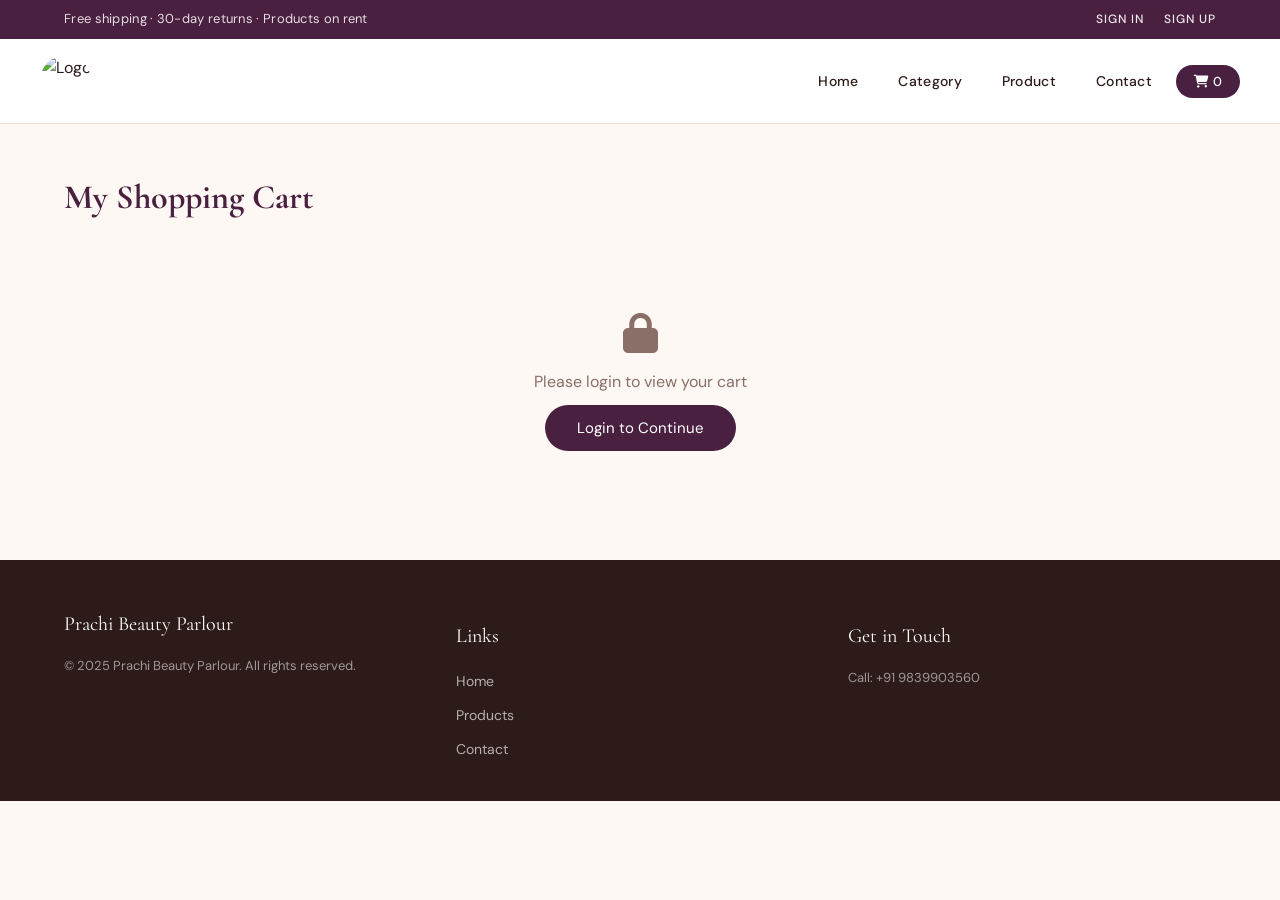
==== frontend/addTocard.html @ 35d4d668 "Added full stack project" ====
<!doctype html>
<html lang="en">
<head>
  <meta charset="UTF-8" />
  <meta name="viewport" content="width=device-width, initial-scale=1.0" />
  <link rel="stylesheet" href="https://cdnjs.cloudflare.com/ajax/libs/font-awesome/6.7.2/css/all.min.css" />
  <link rel="stylesheet" href="assets/css/style.css" />
  <title>My Cart — Prachi Beauty Shop</title>
  <style>
    .cart-layout { display: grid; grid-template-columns: 1fr 340px; gap: 32px; align-items: start; }
    .cart-items-grid { display: grid; grid-template-columns: repeat(auto-fill, minmax(220px, 1fr)); gap: 20px; }
    .checkout-form { display: flex; flex-direction: column; gap: 14px; margin-top: 20px; }
    .checkout-form input, .checkout-form select {
      width: 100%; padding: 11px 14px;
      border: 1px solid var(--border); border-radius: var(--radius-sm);
      font-size: 14px; outline: none;
      transition: border-color 0.2s;
    }
    .checkout-form input:focus { border-color: var(--rose-gold); }
    .checkout-form label { font-size: 12px; color: var(--text-muted); font-weight: 500; margin-bottom: 2px; display: block; }
    .form-row { display: grid; grid-template-columns: 1fr 1fr; gap: 10px; }
    @media(max-width:768px) { .cart-layout { grid-template-columns: 1fr; } }
  </style>
</head>
<body>

<header class="header-part">
  <section class="top_text">
    <div class="head_container container">
      <div class="head_text"><p>Free shipping · 30-day returns · Products on rent</p></div>
      <div class="sign_in_up">
        <a href="login.html">SIGN IN</a>
        <a href="signup.html">SIGN UP</a>
      </div>
    </div>
  </section>
  <div class="container_logo">
    <div class="navbar-brand">
      <a href="index.html">
        <img src="https://encrypted-tbn0.gstatic.com/images?q=tbn:ANd9GcTe1R3Qo7BKO021XDz0IxJQV6WC5vmh_4PW2g&s" alt="Logo" class="logo">
      </a>
    </div>
    <div class="navbar">
      <ul>
        <li class="nav-item"><a href="index.html"    class="nav-link">Home</a></li>
        <li class="nav-item"><a href="Category.html" class="nav-link">Category</a></li>
        <li class="nav-item"><a href="product.html"  class="nav-link">Product</a></li>
        <li class="nav-item"><a href="contact.html"  class="nav-link">Contact</a></li>
        <li class="nav-item">
          <a href="addTocard.html" class="nav-link add-to-card-button" id="cartvalue">
            <i class="fa-solid fa-cart-shopping"></i> 0
          </a>
        </li>
      </ul>
    </div>
  </div>
</header>

<section class="addToCartElement">
  <div class="container">
    <h2 style="font-family:var(--font-head);font-size:34px;color:var(--deep-plum);margin-bottom:28px">
      My Shopping Cart
    </h2>

    <!-- Login prompt (shown if not logged in) -->
    <div id="loginPrompt" style="display:none;text-align:center;padding:60px 0">
      <i class="fa-solid fa-lock" style="font-size:40px;color:var(--text-muted);display:block;margin-bottom:16px"></i>
      <p style="color:var(--text-muted);margin-bottom:20px">Please login to view your cart</p>
      <a href="login.html?redirect=addTocard.html"
         style="background:var(--deep-plum);color:#fff;padding:13px 32px;border-radius:30px;font-size:15px">
        Login to Continue
      </a>
    </div>

    <!-- Cart content (shown when logged in) -->
    <div id="cartContent" style="display:none">
      <div class="cart-layout">

        <!-- LEFT: Cart items -->
        <div>
          <div id="productCartContainer" class="cart-items-grid"></div>
        </div>

        <!-- RIGHT: Summary + Checkout -->
        <div>
          <div class="productCartTotalElement">
            <p>Order Summary</p>
            <div class="productorderTotal">
              <div>
                <span>Sub Total</span>
                <span class="productSubTotal">₹0</span>
              </div>
              <div>
                <span>Shipping</span>
                <span>FREE</span>
              </div>
              <div>
                <span>Tax</span>
                <span class="productTax">₹50</span>
              </div>
              <hr>
              <div style="font-weight:600;font-size:16px;color:var(--deep-plum)">
                <span>Total</span>
                <span class="productFinalTotal">₹50</span>
              </div>
            </div>

            <!-- Checkout form -->
            <div class="checkout-form" id="checkoutForm" style="display:none">
              <p style="font-family:var(--font-head);font-size:18px;color:var(--deep-plum);margin-top:8px">
                Delivery Details
              </p>
              <div>
                <label>Full Name *</label>
                <input type="text" id="shipName" placeholder="Your full name" />
              </div>
              <div>
                <label>Phone Number *</label>
                <input type="text" id="shipPhone" placeholder="+91 XXXXXXXXXX" />
              </div>
              <div>
                <label>Street Address *</label>
                <input type="text" id="shipStreet" placeholder="House no, Street, Area" />
              </div>
              <div class="form-row">
                <div>
                  <label>City *</label>
                  <input type="text" id="shipCity" placeholder="City" />
                </div>
                <div>
                  <label>Pincode *</label>
                  <input type="text" id="shipPincode" placeholder="000000" />
                </div>
              </div>
              <div>
                <label>State *</label>
                <input type="text" id="shipState" placeholder="State" />
              </div>
              <div>
                <label>Payment Method</label>
                <select id="paymentMethod">
                  <option value="COD">Cash on Delivery</option>
                  <option value="UPI">UPI</option>
                  <option value="Card">Card</option>
                </select>
              </div>
              <button class="checkout-btn" onclick="placeOrder()">
                <i class="fa-solid fa-bag-shopping"></i> Place Order
              </button>
              <div id="orderMsg" style="text-align:center;font-size:14px;min-height:20px"></div>
            </div>

            <button class="checkout-btn" id="proceedBtn" onclick="showCheckout()" style="margin-top:16px">
              Proceed to Checkout
            </button>
          </div>
        </div>
      </div>
    </div>
  </div>
</section>

<!-- Cart Item Template -->
<template id="productCartTemplate">
  <div class="cards">
    <article class="information">
      <div class="imageContainer">
        <img class="productImage" src="" alt="">
      </div>
      <h2 class="productName" style="font-size:16px;padding:12px 16px 4px"></h2>
      <p class="productPrice" style="padding:0 16px;font-size:18px;font-weight:600;color:var(--deep-plum)"></p>
      <div class="stockElement" style="padding:8px 16px;gap:12px">
        <button class="cartDecrement">−</button>
        <p class="productQuantity" style="font-weight:600"></p>
        <button class="cartIncrement">+</button>
      </div>
      <button class="remove-to-cart-button">
        <i class="fa-solid fa-trash-can"></i> Remove
      </button>
    </article>
  </div>
</template>

<footer>
  <div class="container grid grid-three--cols">
    <div class="footer-1--div">
      <a href="index.html" class="footer-subheading">Prachi Beauty Parlour</a>
      <p>© 2025 Prachi Beauty Parlour. All rights reserved.</p>
    </div>
    <div class="footer-2--div">
      <p class="footer-subheading">Links</p>
      <ul>
        <li><a href="index.html">Home</a></li>
        <li><a href="product.html">Products</a></li>
        <li><a href="contact.html">Contact</a></li>
      </ul>
    </div>
    <div class="footer-3--div">
      <p class="footer-subheading">Get in Touch</p>
      <ul>
        <li><p>Call: +91 9839903560</p></li>
      </ul>
    </div>
  </div>
</footer>

<script src="assets/js/api.js"></script>
<script>
let cartData = null;

async function loadCart() {
  if (!isLoggedIn()) {
    document.getElementById('loginPrompt').style.display = 'block';
    return;
  }
  document.getElementById('cartContent').style.display = 'block';

  const res = await api.get('/cart');
  if (!res.ok) return;

  cartData = res.data;
  renderCart(res.data);
}

function renderCart({ items, subTotal, tax, total }) {
  const container = document.getElementById('productCartContainer');
  const template  = document.getElementById('productCartTemplate');
  container.innerHTML = '';

  if (!items || items.length === 0) {
    container.innerHTML = `
      <div class="empty-cart" style="grid-column:1/-1">
        <i class="fa-solid fa-cart-shopping"></i>
        <p>Your cart is empty</p>
        <a href="product.html"
           style="background:var(--deep-plum);color:#fff;padding:12px 28px;border-radius:30px;font-size:14px">
          Shop Now
        </a>
      </div>`;
    document.getElementById('proceedBtn').style.display = 'none';
    return;
  }

  items.forEach(item => {
    const p       = item.product;
    if (!p) return;
    const clone   = template.content.cloneNode(true);

    clone.querySelector('.productImage').src          = p.imageUrl || '';
    clone.querySelector('.productImage').alt          = p.name || '';
    clone.querySelector('.productName').textContent   = p.name || '';
    clone.querySelector('.productPrice').textContent  = '₹' + item.priceAtTime.toLocaleString('en-IN');
    clone.querySelector('.productQuantity').textContent = item.quantity;

    // Increase qty
    clone.querySelector('.cartIncrement').addEventListener('click', async () => {
      await api.put('/cart/update', { productId: p._id, quantity: item.quantity + 1 });
      loadCart();
    });

    // Decrease qty
    clone.querySelector('.cartDecrement').addEventListener('click', async () => {
      if (item.quantity <= 1) return;
      await api.put('/cart/update', { productId: p._id, quantity: item.quantity - 1 });
      loadCart();
    });

    // Remove item
    clone.querySelector('.remove-to-cart-button').addEventListener('click', async () => {
      await api.delete('/cart/' + p._id);
      showToast('Item removed from cart');
      loadCart();
      updateCartCount();
    });

    container.appendChild(clone);
  });

  // Update totals
  document.querySelector('.productSubTotal').textContent  = '₹' + subTotal.toLocaleString('en-IN');
  document.querySelector('.productTax').textContent       = '₹' + tax;
  document.querySelector('.productFinalTotal').textContent= '₹' + total.toLocaleString('en-IN');
}

function showCheckout() {
  document.getElementById('checkoutForm').style.display = 'flex';
  document.getElementById('proceedBtn').style.display   = 'none';
  document.getElementById('checkoutForm').scrollIntoView({ behavior: 'smooth' });

  // Pre-fill name from profile
  const user = getUser();
  if (user) document.getElementById('shipName').value = user.name || '';
}

async function placeOrder() {
  const name    = document.getElementById('shipName').value.trim();
  const phone   = document.getElementById('shipPhone').value.trim();
  const street  = document.getElementById('shipStreet').value.trim();
  const city    = document.getElementById('shipCity').value.trim();
  const pincode = document.getElementById('shipPincode').value.trim();
  const state   = document.getElementById('shipState').value.trim();
  const payment = document.getElementById('paymentMethod').value;
  const msg     = document.getElementById('orderMsg');

  if (!name || !phone || !street || !city || !pincode || !state) {
    msg.style.color   = '#C62828';
    msg.textContent   = 'Please fill all delivery details';
    return;
  }

  const btn = document.querySelector('.checkout-btn[onclick="placeOrder()"]');
  btn.disabled    = true;
  btn.textContent = 'Placing order...';

  const res = await api.post('/orders', {
    shippingAddress: { name, phone, street, city, pincode, state },
    paymentMethod:   payment
  });

  if (res.ok) {
    msg.style.color = '#2E7D32';
    msg.textContent = res.data.message;
    updateCartCount();
    setTimeout(() => window.location.href = 'orders.html', 2000);
  } else {
    msg.style.color   = '#C62828';
    msg.textContent   = res.data.message || 'Order failed';
    btn.disabled      = false;
    btn.textContent   = 'Place Order';
  }
}

function showToast(message) {
  const t = document.createElement('div');
  t.className   = 'toast';
  t.textContent = message;
  document.body.appendChild(t);
  setTimeout(() => t.remove(), 2900);
}

document.addEventListener('DOMContentLoaded', loadCart);
</script>
</body>
</html>
---- frontend/assets/css/style.css ----
/* assets/css/style.css */
/* =============================================
   PRACHI BEAUTY SHOP - GLOBAL STYLES
   Theme: Warm luxury — rose gold + ivory + deep plum
   ============================================= */

@import url('https://fonts.googleapis.com/css2?family=Cormorant+Garamond:wght@400;500;600&family=DM+Sans:wght@300;400;500&display=swap');

/* ---- CSS Variables ---- */
:root {
  --rose-gold:   #C9956A;
  --deep-plum:   #4A2040;
  --ivory:       #FDF8F3;
  --soft-pink:   #F5E6E0;
  --text-dark:   #2C1B18;
  --text-muted:  #8A6E68;
  --white:       #FFFFFF;
  --border:      rgba(201,149,106,0.25);
  --shadow:      0 4px 24px rgba(74,32,64,0.08);
  --font-head:   'Cormorant Garamond', Georgia, serif;
  --font-body:   'DM Sans', sans-serif;
  --radius:      12px;
  --radius-sm:   8px;
  --transition:  0.25s ease;
}

*, *::before, *::after { box-sizing: border-box; margin: 0; padding: 0; }

html { scroll-behavior: smooth; }

body {
  font-family: var(--font-body);
  background: var(--ivory);
  color: var(--text-dark);
  font-size: 16px;
  line-height: 1.6;
}

a { text-decoration: none; color: inherit; }
img { max-width: 100%; display: block; }
button { cursor: pointer; font-family: var(--font-body); }
input, textarea, select { font-family: var(--font-body); }

/* ---- UTILITY ---- */
.container { max-width: 1200px; margin: 0 auto; padding: 0 24px; }
.grid { display: grid; }
.grid-two--cols  { grid-template-columns: repeat(2, 1fr); gap: 24px; }
.grid-three--cols{ grid-template-columns: repeat(3, 1fr); gap: 24px; }
.grid-four--cols { grid-template-columns: repeat(4, 1fr); gap: 20px; }

/* ---- TOP BAR ---- */
.top_text {
  background: var(--deep-plum);
  padding: 9px 0;
}
.head_container {
  display: flex;
  align-items: center;
  justify-content: space-between;
}
.head_text p { color: rgba(255,255,255,0.85); font-size: 13px; letter-spacing: 0.3px; }
.sign_in_up { display: flex; gap: 20px; align-items: center; }
.sign_in_up a {
  color: rgba(255,255,255,0.9);
  font-size: 12px;
  letter-spacing: 1px;
  font-weight: 500;
  transition: color var(--transition);
}
.sign_in_up a:hover { color: var(--rose-gold); }
.sign_in_up span { color: rgba(255,255,255,0.9); font-size: 13px; }

/* ---- HEADER ---- */
.header-part { background: var(--white); box-shadow: 0 1px 0 var(--border); position: sticky; top: 0; z-index: 100; }
.container_logo {
  display: flex;
  align-items: center;
  justify-content: space-between;
  padding: 16px 40px;
}
.logo { height: 52px; width: auto; border-radius: 50%; }

.navbar ul { display: flex; list-style: none; gap: 8px; align-items: center; }
.nav-link {
  padding: 8px 16px;
  border-radius: var(--radius-sm);
  font-size: 14px;
  font-weight: 500;
  color: var(--text-dark);
  transition: all var(--transition);
  letter-spacing: 0.3px;
}
.nav-link:hover { background: var(--soft-pink); color: var(--deep-plum); }
.add-to-card-button {
  background: var(--deep-plum) !important;
  color: var(--white) !important;
  padding: 8px 18px !important;
  border-radius: 20px !important;
  font-size: 13px !important;
}
.add-to-card-button:hover { background: var(--rose-gold) !important; }

/* ---- HERO ---- */
.main-section { overflow: hidden; }
.image-rotator { position: relative; width: 100%; height: 540px; overflow: hidden; }
.image-rotator img {
  position: absolute; inset: 0; width: 100%; height: 100%;
  object-fit: cover; opacity: 0; transition: opacity 1s ease;
}
.image-rotator img.active { opacity: 1; }
.image-text {
  position: absolute; bottom: 60px; left: 80px; z-index: 2;
  background: rgba(74,32,64,0.75); backdrop-filter: blur(4px);
  padding: 24px 36px; border-radius: var(--radius);
  border-left: 4px solid var(--rose-gold);
}
.image-text h1 { font-family: var(--font-head); font-size: 40px; color: var(--white); font-weight: 600; }
.image-text p  { color: rgba(255,255,255,0.8); font-size: 16px; margin-top: 4px; }

/* ---- SECTION HEADINGS ---- */
.section-extra-product, .section-product {
  padding: 60px 0;
}
.section-extra-product h2, .section-product h1 {
  font-family: var(--font-head);
  font-size: 38px;
  font-weight: 600;
  text-align: center;
  color: var(--deep-plum);
  margin-bottom: 8px;
}
.section-common-heading {
  text-align: center;
  color: var(--text-muted);
  font-size: 15px;
  margin-bottom: 36px;
  letter-spacing: 0.3px;
}

/* ---- CATEGORY CARDS ---- */
.lehengas-products { padding: 0 24px; max-width: 1200px; margin: 0 auto; }
.Lehengas-set {
  border-radius: var(--radius);
  overflow: hidden;
  position: relative;
  cursor: pointer;
  box-shadow: var(--shadow);
  transition: transform var(--transition);
}
.Lehengas-set:hover { transform: translateY(-4px); }
.Lehengas-set img { width: 100%; height: 260px; object-fit: cover; transition: transform 0.4s ease; }
.Lehengas-set:hover img { transform: scale(1.04); }
.extra-text {
  position: absolute; bottom: 0; left: 0; right: 0;
  background: linear-gradient(transparent, rgba(74,32,64,0.85));
  padding: 32px 20px 18px;
}
.extra-text h2 { font-family: var(--font-head); font-size: 22px; color: var(--white); font-weight: 600; }

/* ---- PRODUCT CARDS ---- */
#product_container {
  display: grid;
  grid-template-columns: repeat(auto-fill, minmax(260px, 1fr));
  gap: 24px;
  padding: 0 24px;
  max-width: 1200px;
  margin: 0 auto;
}
.cards { animation: fadeUp 0.4s ease both; }
@keyframes fadeUp {
  from { opacity: 0; transform: translateY(16px); }
  to   { opacity: 1; transform: translateY(0); }
}
.information {
  background: var(--white);
  border-radius: var(--radius);
  border: 1px solid var(--border);
  overflow: hidden;
  box-shadow: var(--shadow);
  transition: transform var(--transition), box-shadow var(--transition);
  display: flex; flex-direction: column;
}
.information:hover { transform: translateY(-4px); box-shadow: 0 12px 40px rgba(74,32,64,0.12); }
.category {
  display: inline-block;
  font-size: 11px; font-weight: 500;
  letter-spacing: 0.8px; text-transform: uppercase;
  background: var(--soft-pink); color: var(--deep-plum);
  padding: 5px 14px; margin: 16px 16px 0;
  border-radius: 20px; width: fit-content;
}
.imageContainer { overflow: hidden; height: 220px; }
.productImage { width: 100%; height: 100%; object-fit: cover; transition: transform 0.4s ease; }
.information:hover .productImage { transform: scale(1.05); }
.information h2 { font-family: var(--font-head); font-size: 19px; font-weight: 600; padding: 14px 16px 4px; color: var(--text-dark); }
.productDescription { font-size: 13px; color: var(--text-muted); padding: 0 16px 10px; line-height: 1.5; }
.productPriceElement { display: flex; align-items: center; gap: 10px; padding: 0 16px 10px; }
.productPrice { font-size: 20px; font-weight: 600; color: var(--deep-plum); }
.productActualPrice { font-size: 14px; color: var(--text-muted); text-decoration: line-through; }
.pro_stocks { display: flex; align-items: center; gap: 6px; padding: 0 16px 8px; font-size: 13px; color: var(--text-muted); }
.productRating { padding: 0 16px 6px; }
.productRating i { color: #E9A840; font-size: 13px; }
.productQuantityElement { padding: 0 16px 12px; }
.productProperty { font-size: 13px; color: var(--text-muted); margin-bottom: 6px; }
.stockElement { display: flex; align-items: center; gap: 10px; }
.cartIncrement, .cartDecrement {
  width: 30px; height: 30px; border-radius: 50%;
  border: 1px solid var(--border);
  background: var(--soft-pink); color: var(--deep-plum);
  font-size: 16px; font-weight: 600;
  display: flex; align-items: center; justify-content: center;
  transition: all var(--transition);
}
.cartIncrement:hover, .cartDecrement:hover { background: var(--deep-plum); color: var(--white); }
.productQuantity { font-weight: 600; font-size: 15px; min-width: 20px; text-align: center; }
.btn-add-cart {
  margin: auto 16px 16px;
  padding: 12px 0;
  background: var(--deep-plum);
  color: var(--white);
  border: none;
  border-radius: var(--radius-sm);
  font-size: 14px;
  font-weight: 500;
  letter-spacing: 0.3px;
  transition: background var(--transition);
  display: flex; align-items: center; justify-content: center; gap: 8px;
}
.btn-add-cart:hover { background: var(--rose-gold); }
.btn-add-cart:disabled { opacity: 0.5; cursor: not-allowed; }

/* ---- POLICY SECTION ---- */
.section-policy { background: var(--soft-pink); padding: 40px 0; }
.div-policy { display: flex; align-items: center; gap: 16px; }
.icon { font-size: 28px; color: var(--rose-gold); }
.div-policy-text p:first-child { font-weight: 500; font-size: 14px; color: var(--deep-plum); }
.div-policy-text p:last-child  { font-size: 13px; color: var(--text-muted); }

/* ---- CONTACT SECTION ---- */
.section-contact--homepage { padding: 60px 0; background: var(--deep-plum); }
.contact-title { font-family: var(--font-head); font-size: 36px; color: var(--white); margin-bottom: 12px; }
.section-contact--homepage p { color: rgba(255,255,255,0.75); font-size: 15px; margin-bottom: 28px; }
.section-contact--homepage .btn a {
  background: var(--rose-gold); color: var(--white);
  padding: 13px 32px; border-radius: 30px;
  font-size: 14px; font-weight: 500;
  transition: opacity var(--transition);
}
.section-contact--homepage .btn a:hover { opacity: 0.85; }
.contact-image img { border-radius: var(--radius); height: 300px; object-fit: cover; width: 100%; }

/* ---- CONTACT PAGE ---- */
.section-contact { padding: 60px 0; }
.section-contact h2 { font-family: var(--font-head); font-size: 38px; color: var(--deep-plum); text-align: center; margin-bottom: 8px; }
.section-contact .section-common-subheading { text-align: center; color: var(--text-muted); margin-bottom: 40px; }
.contact-content form { display: flex; flex-direction: column; gap: 18px; }
.contact-content label { font-size: 13px; font-weight: 500; color: var(--text-muted); margin-bottom: 4px; display: block; }
.contact-content input,
.contact-content textarea {
  width: 100%; padding: 11px 16px;
  border: 1px solid var(--border); border-radius: var(--radius-sm);
  font-size: 14px; background: var(--white);
  transition: border-color var(--transition);
  outline: none;
}
.contact-content input:focus,
.contact-content textarea:focus { border-color: var(--rose-gold); }
.btn-submit {
  background: var(--deep-plum); color: var(--white);
  padding: 13px 32px; border: none; border-radius: 30px;
  font-size: 14px; font-weight: 500; width: fit-content;
  transition: background var(--transition);
}
.btn-submit:hover { background: var(--rose-gold); }
.map_size iframe { border-radius: var(--radius); width: 100%; }

/* ---- AUTH PAGES (login / signup) ---- */
.auth-page {
  min-height: 80vh; display: flex; align-items: center;
  background: var(--soft-pink); padding: 40px 0;
}
.auth-card {
  background: var(--white); border-radius: var(--radius);
  padding: 48px 40px; max-width: 460px; width: 100%; margin: 0 auto;
  box-shadow: var(--shadow);
}
.auth-card h1 { font-family: var(--font-head); font-size: 34px; color: var(--deep-plum); margin-bottom: 6px; }
.auth-card p.subtitle { color: var(--text-muted); font-size: 14px; margin-bottom: 32px; }
.auth-field { display: flex; flex-direction: column; gap: 6px; margin-bottom: 18px; }
.auth-field label { font-size: 13px; font-weight: 500; color: var(--text-muted); }
.auth-field input {
  padding: 12px 16px; border: 1px solid var(--border);
  border-radius: var(--radius-sm); font-size: 14px;
  background: var(--ivory); outline: none;
  transition: border-color var(--transition);
}
.auth-field input:focus { border-color: var(--rose-gold); background: var(--white); }
.auth-btn {
  width: 100%; padding: 14px;
  background: var(--deep-plum); color: var(--white);
  border: none; border-radius: var(--radius-sm);
  font-size: 15px; font-weight: 500;
  transition: background var(--transition);
  margin-top: 8px;
}
.auth-btn:hover { background: var(--rose-gold); }
.auth-btn:disabled { opacity: 0.6; cursor: not-allowed; }
.auth-msg { margin-top: 14px; font-size: 14px; text-align: center; min-height: 20px; }
.auth-msg.success { color: #2E7D32; }
.auth-msg.error   { color: #C62828; }
.auth-link { text-align: center; margin-top: 20px; font-size: 14px; color: var(--text-muted); }
.auth-link a { color: var(--rose-gold); font-weight: 500; }

/* ---- CART PAGE ---- */
.addToCartElement { padding: 48px 0 60px; }
#productCartContainer {
  display: grid;
  grid-template-columns: repeat(auto-fill, minmax(240px, 1fr));
  gap: 20px;
}
.productCartTotalElement {
  background: var(--white); border: 1px solid var(--border);
  border-radius: var(--radius); padding: 28px; margin-top: 32px;
  max-width: 400px;
}
.productCartTotalElement > p {
  font-family: var(--font-head); font-size: 20px; font-weight: 600;
  color: var(--deep-plum); margin-bottom: 20px;
}
.productorderTotal div { display: flex; justify-content: space-between; margin-bottom: 12px; font-size: 14px; }
.productorderTotal hr { border: none; border-top: 1px solid var(--border); margin: 12px 0; }
.remove-to-cart-button {
  background: transparent !important; color: #C62828 !important;
  border: 1px solid #C62828 !important; border-radius: var(--radius-sm) !important;
  padding: 8px 16px !important; font-size: 13px !important;
  transition: all var(--transition) !important; margin: 12px 16px 16px !important;
}
.remove-to-cart-button:hover { background: #C62828 !important; color: var(--white) !important; }
.checkout-btn {
  width: 100%; padding: 14px;
  background: var(--rose-gold); color: var(--white);
  border: none; border-radius: var(--radius-sm);
  font-size: 15px; font-weight: 500; margin-top: 20px;
  transition: background var(--transition);
}
.checkout-btn:hover { background: var(--deep-plum); }
.empty-cart { text-align: center; padding: 60px 20px; }
.empty-cart i { font-size: 48px; color: var(--text-muted); margin-bottom: 16px; }
.empty-cart p { color: var(--text-muted); margin-bottom: 20px; }

/* ---- ORDERS PAGE ---- */
.orders-page { padding: 48px 0; }
.order-card {
  background: var(--white); border: 1px solid var(--border);
  border-radius: var(--radius); padding: 24px; margin-bottom: 16px;
}
.order-header { display: flex; justify-content: space-between; align-items: center; margin-bottom: 16px; }
.order-id { font-size: 13px; color: var(--text-muted); }
.order-status {
  padding: 4px 14px; border-radius: 20px; font-size: 12px; font-weight: 500;
}
.status-placed    { background: #E3F2FD; color: #1565C0; }
.status-confirmed { background: #E8F5E9; color: #2E7D32; }
.status-shipped   { background: #FFF3E0; color: #E65100; }
.status-delivered { background: #E8F5E9; color: #2E7D32; }
.status-cancelled { background: #FFEBEE; color: #C62828; }

/* ---- FOOTER ---- */
footer {
  background: var(--text-dark);
  padding: 48px 0 32px;
}
.footer-subheading { font-family: var(--font-head); font-size: 20px; color: var(--white); display: block; margin-bottom: 16px; }
footer p { color: rgba(255,255,255,0.55); font-size: 13px; margin-top: 12px; }
footer ul { list-style: none; }
footer ul li { margin-bottom: 8px; }
footer ul li a { color: rgba(255,255,255,0.65); font-size: 14px; transition: color var(--transition); }
footer ul li a:hover { color: var(--rose-gold); }
.social-footer--icons { display: flex; gap: 16px; margin-top: 20px; }
.social-footer--icons a { color: rgba(255,255,255,0.55); font-size: 18px; transition: color var(--transition); }
.social-footer--icons a:hover { color: var(--rose-gold); }

/* ---- TOAST NOTIFICATIONS ---- */
.toast {
  position: fixed; bottom: 24px; right: 24px; z-index: 9999;
  background: var(--deep-plum); color: var(--white);
  padding: 14px 24px; border-radius: var(--radius);
  font-size: 14px; box-shadow: 0 8px 32px rgba(0,0,0,0.2);
  animation: slideIn 0.3s ease, fadeOut 0.3s ease 2.5s forwards;
}
.toast.success { background: #2E7D32; }
.toast.error   { background: #C62828; }
@keyframes slideIn { from { transform: translateX(120%); } to { transform: translateX(0); } }
@keyframes fadeOut { to { opacity: 0; transform: translateX(120%); } }

/* ---- RESPONSIVE ---- */
@media (max-width: 768px) {
  .grid-two--cols, .grid-three--cols, .grid-four--cols { grid-template-columns: 1fr; }
  .container_logo { padding: 14px 20px; }
  .image-rotator { height: 280px; }
  .image-text { left: 20px; bottom: 24px; padding: 16px 20px; }
  .image-text h1 { font-size: 26px; }
  .navbar ul { gap: 4px; }
  .nav-link { padding: 6px 10px; font-size: 13px; }
  .auth-card { padding: 32px 24px; margin: 0 20px; }
}
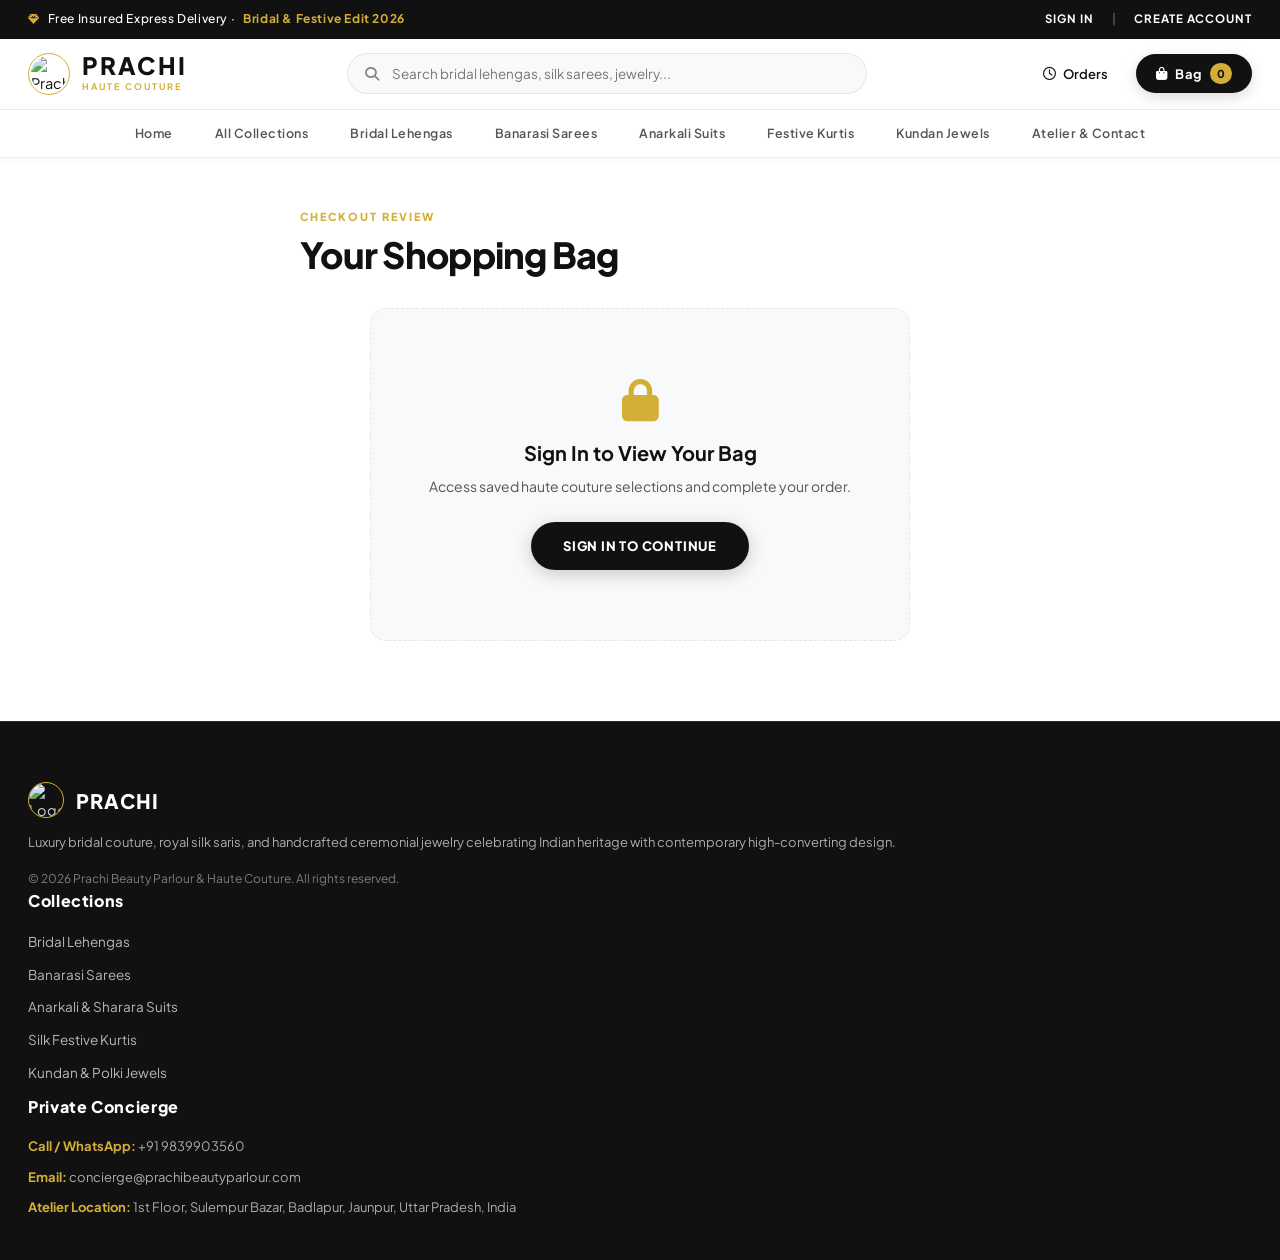
==== commit c22c33b0: "New repository project" ====
--- a/frontend/addTocard.html
+++ b/frontend/addTocard.html
@@ -5,70 +5,89 @@
   <meta name="viewport" content="width=device-width, initial-scale=1.0" />
   <link rel="stylesheet" href="https://cdnjs.cloudflare.com/ajax/libs/font-awesome/6.7.2/css/all.min.css" />
   <link rel="stylesheet" href="assets/css/style.css" />
-  <title>My Cart — Prachi Beauty Shop</title>
-  <style>
-    .cart-layout { display: grid; grid-template-columns: 1fr 340px; gap: 32px; align-items: start; }
-    .cart-items-grid { display: grid; grid-template-columns: repeat(auto-fill, minmax(220px, 1fr)); gap: 20px; }
-    .checkout-form { display: flex; flex-direction: column; gap: 14px; margin-top: 20px; }
-    .checkout-form input, .checkout-form select {
-      width: 100%; padding: 11px 14px;
-      border: 1px solid var(--border); border-radius: var(--radius-sm);
-      font-size: 14px; outline: none;
-      transition: border-color 0.2s;
-    }
-    .checkout-form input:focus { border-color: var(--rose-gold); }
-    .checkout-form label { font-size: 12px; color: var(--text-muted); font-weight: 500; margin-bottom: 2px; display: block; }
-    .form-row { display: grid; grid-template-columns: 1fr 1fr; gap: 10px; }
-    @media(max-width:768px) { .cart-layout { grid-template-columns: 1fr; } }
-  </style>
+  <title>Shopping Bag & Checkout — Prachi Luxury Boutique</title>
 </head>
 <body>
 
+<!-- ======= TOP ANNOUNCEMENT BAR ======= -->
 <header class="header-part">
   <section class="top_text">
     <div class="head_container container">
-      <div class="head_text"><p>Free shipping · 30-day returns · Products on rent</p></div>
+      <div class="head_text">
+        <p><i class="fa-solid fa-gem" style="color:var(--color-gold);font-size:11px"></i> Free Insured Express Delivery · <b>Bridal & Festive Edit 2026</b></p>
+      </div>
       <div class="sign_in_up">
-        <a href="login.html">SIGN IN</a>
-        <a href="signup.html">SIGN UP</a>
+        <a href="login.html">Sign In</a>
+        <span style="opacity:0.35">|</span>
+        <a href="signup.html">Create Account</a>
       </div>
     </div>
   </section>
-  <div class="container_logo">
+
+  <!-- ======= MAIN NAVIGATION ROW ======= -->
+  <div class="header-main-row">
     <div class="navbar-brand">
       <a href="index.html">
-        <img src="https://encrypted-tbn0.gstatic.com/images?q=tbn:ANd9GcTe1R3Qo7BKO021XDz0IxJQV6WC5vmh_4PW2g&s" alt="Logo" class="logo">
+        <img src="https://encrypted-tbn0.gstatic.com/images?q=tbn:ANd9GcTe1R3Qo7BKO021XDz0IxJQV6WC5vmh_4PW2g&s"
+             alt="Prachi Boutique" class="logo">
+        <div class="brand-text-wrap">
+          <span class="brand-name">PRACHI</span>
+          <span class="brand-sub">Haute Couture</span>
+        </div>
       </a>
     </div>
-    <div class="navbar">
-      <ul>
-        <li class="nav-item"><a href="index.html"    class="nav-link">Home</a></li>
-        <li class="nav-item"><a href="Category.html" class="nav-link">Category</a></li>
-        <li class="nav-item"><a href="product.html"  class="nav-link">Product</a></li>
-        <li class="nav-item"><a href="contact.html"  class="nav-link">Contact</a></li>
-        <li class="nav-item">
-          <a href="addTocard.html" class="nav-link add-to-card-button" id="cartvalue">
-            <i class="fa-solid fa-cart-shopping"></i> 0
-          </a>
-        </li>
+
+    <!-- Centered Search Pill -->
+    <div class="header-search-wrap">
+      <i class="fa-solid fa-magnifying-glass header-search-icon"></i>
+      <input type="text" id="headerSearchInput" class="header-search-input" placeholder="Search bridal lehengas, silk sarees, jewelry..." autocomplete="off">
+    </div>
+
+    <!-- Right Action Items -->
+    <div class="header-actions">
+      <a href="orders.html" class="header-utility-link">
+        <i class="fa-regular fa-clock"></i> <span>Orders</span>
+      </a>
+      <a href="addTocard.html" class="header-cart-btn" id="cartvalue">
+        <i class="fa-solid fa-bag-shopping"></i>
+        <span>Bag</span>
+        <span class="cart-count-pill" id="cartCountNum">0</span>
+      </a>
+    </div>
+  </div>
+
+  <!-- ======= CATEGORY HORIZONTAL STRIP ======= -->
+  <nav class="category-nav-strip">
+    <div class="container">
+      <ul class="category-nav-list">
+        <li><a href="index.html" class="cat-nav-link">Home</a></li>
+        <li><a href="product.html" class="cat-nav-link">All Collections</a></li>
+        <li><a href="product.html?category=Lehengas" class="cat-nav-link">Bridal Lehengas</a></li>
+        <li><a href="product.html?category=Sarees" class="cat-nav-link">Banarasi Sarees</a></li>
+        <li><a href="product.html?category=Suits" class="cat-nav-link">Anarkali Suits</a></li>
+        <li><a href="product.html?category=Kurtis" class="cat-nav-link">Festive Kurtis</a></li>
+        <li><a href="product.html?category=Accessories" class="cat-nav-link">Kundan Jewels</a></li>
+        <li><a href="contact.html" class="cat-nav-link">Atelier & Contact</a></li>
       </ul>
     </div>
-  </div>
+  </nav>
 </header>
 
-<section class="addToCartElement">
+<!-- ======= SHOPPING BAG & CHECKOUT ======= -->
+<section class="addToCartElement" style="padding: 50px 0 80px;">
   <div class="container">
-    <h2 style="font-family:var(--font-head);font-size:34px;color:var(--deep-plum);margin-bottom:28px">
-      My Shopping Cart
-    </h2>
+    <div class="section-header-wrap" style="text-align: left; margin-bottom: 32px;">
+      <span class="section-eyebrow">Checkout Review</span>
+      <h1 class="section-title">Your Shopping Bag</h1>
+    </div>
 
     <!-- Login prompt (shown if not logged in) -->
-    <div id="loginPrompt" style="display:none;text-align:center;padding:60px 0">
-      <i class="fa-solid fa-lock" style="font-size:40px;color:var(--text-muted);display:block;margin-bottom:16px"></i>
-      <p style="color:var(--text-muted);margin-bottom:20px">Please login to view your cart</p>
-      <a href="login.html?redirect=addTocard.html"
-         style="background:var(--deep-plum);color:#fff;padding:13px 32px;border-radius:30px;font-size:15px">
-        Login to Continue
+    <div id="loginPrompt" style="display:none;text-align:center;padding:70px 20px;background:var(--color-surface-subtle);border-radius:var(--radius-card);border:1px dashed var(--color-border);max-width:540px;margin:0 auto;">
+      <i class="fa-solid fa-lock" style="font-size:42px;color:var(--color-gold);display:block;margin-bottom:16px"></i>
+      <h3 style="font-size:20px;font-weight:700;margin-bottom:8px">Sign In to View Your Bag</h3>
+      <p style="color:var(--color-text-secondary);font-size:14px;margin-bottom:24px">Access saved haute couture selections and complete your order.</p>
+      <a href="login.html?redirect=addTocard.html" class="btn-capsule-primary" style="background:var(--color-cta-dark);color:#fff;">
+        Sign In to Continue
       </a>
     </div>
 
@@ -76,51 +95,53 @@
     <div id="cartContent" style="display:none">
       <div class="cart-layout">
 
-        <!-- LEFT: Cart items -->
+        <!-- LEFT: Cart Items List -->
         <div>
           <div id="productCartContainer" class="cart-items-grid"></div>
         </div>
 
-        <!-- RIGHT: Summary + Checkout -->
+        <!-- RIGHT: Order Summary & Checkout Drawer -->
         <div>
           <div class="productCartTotalElement">
-            <p>Order Summary</p>
+            <h3 style="font-size:18px;font-weight:800;letter-spacing:-0.01em;margin-bottom:18px;color:var(--color-text-primary);">
+              Order Summary
+            </h3>
             <div class="productorderTotal">
               <div>
-                <span>Sub Total</span>
+                <span>Subtotal</span>
                 <span class="productSubTotal">₹0</span>
               </div>
               <div>
-                <span>Shipping</span>
-                <span>FREE</span>
-              </div>
-              <div>
-                <span>Tax</span>
+                <span>Insured Courier</span>
+                <span style="color:var(--color-badge-stock);font-weight:700;">FREE</span>
+              </div>
+              <div>
+                <span>Estimated GST</span>
                 <span class="productTax">₹50</span>
               </div>
-              <hr>
-              <div style="font-weight:600;font-size:16px;color:var(--deep-plum)">
-                <span>Total</span>
+              <hr style="border:none;border-top:1px solid var(--color-border);margin:12px 0;">
+              <div style="font-weight:800;font-size:18px;color:var(--color-text-primary);">
+                <span>Total Due</span>
                 <span class="productFinalTotal">₹50</span>
               </div>
             </div>
 
-            <!-- Checkout form -->
+            <!-- Checkout Form Drawer -->
             <div class="checkout-form" id="checkoutForm" style="display:none">
-              <p style="font-family:var(--font-head);font-size:18px;color:var(--deep-plum);margin-top:8px">
-                Delivery Details
-              </p>
+              <h4 style="font-size:15px;font-weight:700;color:var(--color-text-primary);margin-top:10px;">
+                Shipping & Concierge Details
+              </h4>
               <div>
                 <label>Full Name *</label>
-                <input type="text" id="shipName" placeholder="Your full name" />
-              </div>
-              <div>
-                <label>Phone Number *</label>
-                <input type="text" id="shipPhone" placeholder="+91 XXXXXXXXXX" />
-              </div>
-              <div>
-                <label>Street Address *</label>
-                <input type="text" id="shipStreet" placeholder="House no, Street, Area" />
+                <input type="text" id="shipName" placeholder="Recipient's full name" />
+              </div>
+              <div>
+                <label>Phone Number (WhatsApp for Delivery Updates) *</label>
+                <input type="text" id="shipPhone" placeholder="+91 9876543210" />
+              </div>
+              <div>
+                <label>Street Address & Suite / Flat *</label>
+                <input type="text" id="shipStreet" placeholder="House / Flat no, Street, Landmark" />
               </div>
               <div class="form-row">
                 <div>
@@ -129,7 +150,7 @@
                 </div>
                 <div>
                   <label>Pincode *</label>
-                  <input type="text" id="shipPincode" placeholder="000000" />
+                  <input type="text" id="shipPincode" placeholder="Pincode" />
                 </div>
               </div>
               <div>
@@ -139,66 +160,83 @@
               <div>
                 <label>Payment Method</label>
                 <select id="paymentMethod">
-                  <option value="COD">Cash on Delivery</option>
-                  <option value="UPI">UPI</option>
-                  <option value="Card">Card</option>
+                  <option value="COD">Cash on Delivery (COD)</option>
+                  <option value="UPI">Instant UPI (GPay / PhonePe / Paytm)</option>
+                  <option value="Card">Credit / Debit Card</option>
                 </select>
               </div>
               <button class="checkout-btn" onclick="placeOrder()">
-                <i class="fa-solid fa-bag-shopping"></i> Place Order
+                <i class="fa-solid fa-lock"></i> Place Secure Order
               </button>
-              <div id="orderMsg" style="text-align:center;font-size:14px;min-height:20px"></div>
+              <div id="orderMsg" style="text-align:center;font-size:13px;min-height:20px;margin-top:6px;"></div>
             </div>
 
-            <button class="checkout-btn" id="proceedBtn" onclick="showCheckout()" style="margin-top:16px">
-              Proceed to Checkout
+            <button class="checkout-btn" id="proceedBtn" onclick="showCheckout()" style="margin-top:18px">
+              Proceed to Delivery <i class="fa-solid fa-arrow-right"></i>
             </button>
           </div>
         </div>
+
       </div>
     </div>
   </div>
 </section>
 
-<!-- Cart Item Template -->
+<!-- Cart Item Template (Contemporary Capsule Style) -->
 <template id="productCartTemplate">
-  <div class="cards">
-    <article class="information">
-      <div class="imageContainer">
-        <img class="productImage" src="" alt="">
-      </div>
-      <h2 class="productName" style="font-size:16px;padding:12px 16px 4px"></h2>
-      <p class="productPrice" style="padding:0 16px;font-size:18px;font-weight:600;color:var(--deep-plum)"></p>
-      <div class="stockElement" style="padding:8px 16px;gap:12px">
-        <button class="cartDecrement">−</button>
-        <p class="productQuantity" style="font-weight:600"></p>
-        <button class="cartIncrement">+</button>
-      </div>
-      <button class="remove-to-cart-button">
-        <i class="fa-solid fa-trash-can"></i> Remove
-      </button>
+  <div class="cards" style="background:#fff;border-radius:var(--radius-card);border:1px solid var(--color-border);overflow:hidden;box-shadow:var(--shadow-sm);margin-bottom:16px;">
+    <article class="information" style="display:flex;flex-direction:row;align-items:center;padding:16px;gap:20px;">
+      <div style="width:90px;height:112px;border-radius:12px;overflow:hidden;flex-shrink:0;background:var(--color-surface-subtle);">
+        <img class="productImage" src="" alt="" style="width:100%;height:100%;object-fit:cover;">
+      </div>
+      <div style="flex:1;min-width:0;">
+        <h2 class="productName" style="font-size:16px;font-weight:700;margin-bottom:4px;white-space:nowrap;overflow:hidden;text-overflow:ellipsis;"></h2>
+        <p class="productPrice" style="font-size:16px;font-weight:800;color:var(--color-text-primary);margin-bottom:10px;"></p>
+        <div style="display:flex;align-items:center;gap:16px;">
+          <div class="stockElement" style="padding:2px 8px;">
+            <button class="cartDecrement" title="Decrease" style="width:22px;height:22px;">−</button>
+            <span class="productQuantity" style="font-size:13px;font-weight:700;">1</span>
+            <button class="cartIncrement" title="Increase" style="width:22px;height:22px;">+</button>
+          </div>
+          <button class="remove-to-cart-button" style="background:none;border:none;color:var(--color-badge-sale);font-size:12.5px;font-weight:600;display:inline-flex;align-items:center;gap:5px;cursor:pointer;">
+            <i class="fa-regular fa-trash-can"></i> Remove
+          </button>
+        </div>
+      </div>
     </article>
   </div>
 </template>
 
+<!-- ======= FOOTER ======= -->
 <footer>
   <div class="container grid grid-three--cols">
     <div class="footer-1--div">
-      <a href="index.html" class="footer-subheading">Prachi Beauty Parlour</a>
-      <p>© 2025 Prachi Beauty Parlour. All rights reserved.</p>
-    </div>
+      <div style="display:flex;align-items:center;gap:12px;margin-bottom:14px;">
+        <img src="https://encrypted-tbn0.gstatic.com/images?q=tbn:ANd9GcTe1R3Qo7BKO021XDz0IxJQV6WC5vmh_4PW2g&s"
+             alt="Logo" style="height:36px;width:36px;border-radius:50%;border:1px solid var(--color-gold);">
+        <span style="font-weight:800;font-size:20px;color:#fff;letter-spacing:0.06em;">PRACHI</span>
+      </div>
+      <p>Luxury bridal couture, royal silk saris, and handcrafted ceremonial jewelry celebrating Indian heritage with contemporary high-converting design.</p>
+      <p style="margin-top:16px;color:rgba(255,255,255,0.45);font-size:12px;">© 2026 Prachi Beauty Parlour & Haute Couture. All rights reserved.</p>
+    </div>
+
     <div class="footer-2--div">
-      <p class="footer-subheading">Links</p>
+      <p class="footer-subheading">Collections</p>
       <ul>
-        <li><a href="index.html">Home</a></li>
-        <li><a href="product.html">Products</a></li>
-        <li><a href="contact.html">Contact</a></li>
+        <li><a href="product.html?category=Lehengas">Bridal Lehengas</a></li>
+        <li><a href="product.html?category=Sarees">Banarasi Sarees</a></li>
+        <li><a href="product.html?category=Suits">Anarkali & Sharara Suits</a></li>
+        <li><a href="product.html?category=Kurtis">Silk Festive Kurtis</a></li>
+        <li><a href="product.html?category=Accessories">Kundan & Polki Jewels</a></li>
       </ul>
     </div>
+
     <div class="footer-3--div">
-      <p class="footer-subheading">Get in Touch</p>
+      <p class="footer-subheading">Private Concierge</p>
       <ul>
-        <li><p>Call: +91 9839903560</p></li>
+        <li><p><strong style="color:var(--color-gold)">Call / WhatsApp:</strong> +91 9839903560</p></li>
+        <li><p><strong style="color:var(--color-gold)">Email:</strong> concierge@prachibeautyparlour.com</p></li>
+        <li><p><strong style="color:var(--color-gold)">Atelier Location:</strong> 1st Floor, Sulempur Bazar, Badlapur, Jaunpur, Uttar Pradesh, India</p></li>
       </ul>
     </div>
   </div>
@@ -229,12 +267,12 @@
 
   if (!items || items.length === 0) {
     container.innerHTML = `
-      <div class="empty-cart" style="grid-column:1/-1">
-        <i class="fa-solid fa-cart-shopping"></i>
-        <p>Your cart is empty</p>
-        <a href="product.html"
-           style="background:var(--deep-plum);color:#fff;padding:12px 28px;border-radius:30px;font-size:14px">
-          Shop Now
+      <div style="text-align:center;padding:70px 20px;background:var(--color-surface-subtle);border-radius:var(--radius-card);border:1px dashed var(--color-border);grid-column:1/-1;">
+        <i class="fa-solid fa-bag-shopping" style="font-size:44px;color:var(--color-text-tertiary);margin-bottom:14px;display:block;"></i>
+        <h3 style="font-size:18px;font-weight:700;margin-bottom:6px">Your shopping bag is empty</h3>
+        <p style="color:var(--color-text-secondary);font-size:13.5px;margin-bottom:20px;">Explore handcrafted bridal masterpieces and festive ensembles.</p>
+        <a href="product.html" class="btn-capsule-primary" style="background:var(--color-cta-dark);color:#fff;">
+          Start Shopping
         </a>
       </div>`;
     document.getElementById('proceedBtn').style.display = 'none';
@@ -242,14 +280,14 @@
   }
 
   items.forEach(item => {
-    const p       = item.product;
+    const p = item.product;
     if (!p) return;
-    const clone   = template.content.cloneNode(true);
+    const clone = template.content.cloneNode(true);
 
     clone.querySelector('.productImage').src          = p.imageUrl || '';
     clone.querySelector('.productImage').alt          = p.name || '';
     clone.querySelector('.productName').textContent   = p.name || '';
-    clone.querySelector('.productPrice').textContent  = '₹' + item.priceAtTime.toLocaleString('en-IN');
+    clone.querySelector('.productPrice').textContent  = '₹' + Number(item.priceAtTime).toLocaleString('en-IN');
     clone.querySelector('.productQuantity').textContent = item.quantity;
 
     // Increase qty
@@ -268,7 +306,7 @@
     // Remove item
     clone.querySelector('.remove-to-cart-button').addEventListener('click', async () => {
       await api.delete('/cart/' + p._id);
-      showToast('Item removed from cart');
+      showToast('Item removed from shopping bag');
       loadCart();
       updateCartCount();
     });
@@ -277,9 +315,9 @@
   });
 
   // Update totals
-  document.querySelector('.productSubTotal').textContent  = '₹' + subTotal.toLocaleString('en-IN');
-  document.querySelector('.productTax').textContent       = '₹' + tax;
-  document.querySelector('.productFinalTotal').textContent= '₹' + total.toLocaleString('en-IN');
+  document.querySelector('.productSubTotal').textContent   = '₹' + Number(subTotal).toLocaleString('en-IN');
+  document.querySelector('.productTax').textContent        = '₹' + Number(tax).toLocaleString('en-IN');
+  document.querySelector('.productFinalTotal').textContent = '₹' + Number(total).toLocaleString('en-IN');
 }
 
 function showCheckout() {
@@ -287,7 +325,6 @@
   document.getElementById('proceedBtn').style.display   = 'none';
   document.getElementById('checkoutForm').scrollIntoView({ behavior: 'smooth' });
 
-  // Pre-fill name from profile
   const user = getUser();
   if (user) document.getElementById('shipName').value = user.name || '';
 }
@@ -303,14 +340,14 @@
   const msg     = document.getElementById('orderMsg');
 
   if (!name || !phone || !street || !city || !pincode || !state) {
-    msg.style.color   = '#C62828';
-    msg.textContent   = 'Please fill all delivery details';
+    msg.style.color   = '#D32F2F';
+    msg.textContent   = 'Please fill all required delivery details';
     return;
   }
 
   const btn = document.querySelector('.checkout-btn[onclick="placeOrder()"]');
   btn.disabled    = true;
-  btn.textContent = 'Placing order...';
+  btn.innerHTML   = '<i class="fa-solid fa-spinner fa-spin"></i> Placing order...';
 
   const res = await api.post('/orders', {
     shippingAddress: { name, phone, street, city, pincode, state },
@@ -319,14 +356,14 @@
 
   if (res.ok) {
     msg.style.color = '#2E7D32';
-    msg.textContent = res.data.message;
+    msg.textContent = res.data.message || 'Order placed successfully!';
     updateCartCount();
-    setTimeout(() => window.location.href = 'orders.html', 2000);
+    setTimeout(() => window.location.href = 'orders.html', 1800);
   } else {
-    msg.style.color   = '#C62828';
-    msg.textContent   = res.data.message || 'Order failed';
+    msg.style.color   = '#D32F2F';
+    msg.textContent   = res.data.message || 'Order processing failed';
     btn.disabled      = false;
-    btn.textContent   = 'Place Order';
+    btn.innerHTML     = '<i class="fa-solid fa-lock"></i> Place Secure Order';
   }
 }
 
--- a/frontend/assets/css/style.css
+++ b/frontend/assets/css/style.css
@@ -1,406 +1,1441 @@
-/* assets/css/style.css */
-/* =============================================
-   PRACHI BEAUTY SHOP - GLOBAL STYLES
-   Theme: Warm luxury — rose gold + ivory + deep plum
-   ============================================= */
-
-@import url('https://fonts.googleapis.com/css2?family=Cormorant+Garamond:wght@400;500;600&family=DM+Sans:wght@300;400;500&display=swap');
-
-/* ---- CSS Variables ---- */
+/* ==========================================================================
+   PRACHI CONTEMPORARY E-COMMERCE
+   Design Specification: Vibrant Contemporary Retail (Zara / ASOS Inspired)
+   Palette: Monochrome (#FFFFFF / #111111) + Pale Champagne Gold (#D4AF37)
+   Typography: Plus Jakarta Sans (Pure Minimal Sans)
+   Components: Neo-Modern Capsule (16px cards, 9999px pill buttons & badges)
+   ========================================================================== */
+
+@import url('https://fonts.googleapis.com/css2?family=Plus+Jakarta+Sans:ital,wght@0,300;0,400;0,500;0,600;0,700;0,800;1,400;1,600&display=swap');
+
 :root {
-  --rose-gold:   #C9956A;
-  --deep-plum:   #4A2040;
-  --ivory:       #FDF8F3;
-  --soft-pink:   #F5E6E0;
-  --text-dark:   #2C1B18;
-  --text-muted:  #8A6E68;
-  --white:       #FFFFFF;
-  --border:      rgba(201,149,106,0.25);
-  --shadow:      0 4px 24px rgba(74,32,64,0.08);
-  --font-head:   'Cormorant Garamond', Georgia, serif;
-  --font-body:   'DM Sans', sans-serif;
-  --radius:      12px;
-  --radius-sm:   8px;
-  --transition:  0.25s ease;
-}
-
-*, *::before, *::after { box-sizing: border-box; margin: 0; padding: 0; }
-
-html { scroll-behavior: smooth; }
+  /* Color Tokens */
+  --color-canvas: #FFFFFF;
+  --color-surface-subtle: #F8F9FA;
+  --color-surface-alt: #F1F3F5;
+  --color-surface-card: #FFFFFF;
+
+  --color-text-primary: #111111;
+  --color-text-secondary: #555555;
+  --color-text-tertiary: #888888;
+  --color-text-inverse: #FFFFFF;
+
+  --color-gold: #D4AF37;
+  --color-gold-pale: #F5EACB;
+  --color-gold-hover: #E5C378;
+  --color-gold-glow: rgba(212, 175, 55, 0.25);
+
+  --color-cta-dark: #111111;
+  --color-cta-hover: #262626;
+
+  --color-badge-sale: #E53935;
+  --color-badge-trending: #111111;
+  --color-badge-stock: #2E7D32;
+
+  --color-border: rgba(0, 0, 0, 0.08);
+  --color-border-hover: rgba(0, 0, 0, 0.2);
+  --color-border-gold: rgba(212, 175, 55, 0.4);
+
+  /* Shadows & Depth */
+  --shadow-sm: 0 2px 8px rgba(0, 0, 0, 0.04);
+  --shadow-md: 0 10px 30px -4px rgba(0, 0, 0, 0.07);
+  --shadow-lg: 0 20px 48px -10px rgba(0, 0, 0, 0.12);
+
+  /* Typography */
+  --font-sans: 'Plus Jakarta Sans', -apple-system, BlinkMacSystemFont, "Segoe UI", Roboto, sans-serif;
+
+  /* Shapes */
+  --radius-sm: 8px;
+  --radius-card: 16px;
+  --radius-pill: 9999px;
+
+  /* Snappy Transitions */
+  --transition-fast: all 0.18s cubic-bezier(0.16, 1, 0.3, 1);
+  --transition-normal: all 0.24s cubic-bezier(0.16, 1, 0.3, 1);
+}
+
+/* ---- RESET & BASE ---- */
+*, *::before, *::after {
+  box-sizing: border-box;
+  margin: 0;
+  padding: 0;
+}
+
+html {
+  scroll-behavior: smooth;
+  -webkit-font-smoothing: antialiased;
+}
 
 body {
-  font-family: var(--font-body);
-  background: var(--ivory);
-  color: var(--text-dark);
-  font-size: 16px;
+  font-family: var(--font-sans);
+  background-color: var(--color-canvas);
+  color: var(--color-text-primary);
+  font-size: 14.5px;
+  line-height: 1.55;
+  overflow-x: hidden;
+}
+
+a {
+  text-decoration: none;
+  color: inherit;
+  transition: var(--transition-fast);
+}
+
+img {
+  max-width: 100%;
+  display: block;
+  object-fit: cover;
+}
+
+button {
+  cursor: pointer;
+  font-family: var(--font-sans);
+  border: none;
+  outline: none;
+  transition: var(--transition-fast);
+}
+
+input, textarea, select {
+  font-family: var(--font-sans);
+  outline: none;
+}
+
+.container {
+  max-width: 1320px;
+  margin: 0 auto;
+  padding: 0 28px;
+}
+
+.grid {
+  display: grid;
+}
+
+/* ---- TOP ANNOUNCEMENT BAR ---- */
+.top_text {
+  background: var(--color-text-primary);
+  color: #FFFFFF;
+  padding: 10px 0;
+  font-size: 12px;
+  letter-spacing: 0.05em;
+  font-weight: 500;
+}
+
+.head_container {
+  display: flex;
+  align-items: center;
+  justify-content: space-between;
+}
+
+.head_text p {
+  display: flex;
+  align-items: center;
+  gap: 8px;
+}
+
+.head_text p b {
+  color: var(--color-gold);
+  font-weight: 700;
+}
+
+.sign_in_up {
+  display: flex;
+  align-items: center;
+  gap: 18px;
+}
+
+.sign_in_up a {
+  color: #FFFFFF;
+  font-size: 11.5px;
+  font-weight: 700;
+  letter-spacing: 0.08em;
+  text-transform: uppercase;
+}
+
+.sign_in_up a:hover {
+  color: var(--color-gold);
+}
+
+/* ---- FULL-FEATURE NAVIGATION BAR ---- */
+.header-part {
+  position: sticky;
+  top: 0;
+  z-index: 1000;
+  background: rgba(255, 255, 255, 0.95);
+  backdrop-filter: blur(18px);
+  -webkit-backdrop-filter: blur(18px);
+  border-bottom: 1px solid var(--color-border);
+  box-shadow: var(--shadow-sm);
+}
+
+.header-main-row {
+  display: flex;
+  align-items: center;
+  justify-content: space-between;
+  padding: 14px 28px;
+  max-width: 1320px;
+  margin: 0 auto;
+  gap: 32px;
+}
+
+.navbar-brand a {
+  display: flex;
+  align-items: center;
+  gap: 12px;
+}
+
+.brand-text-wrap {
+  display: flex;
+  flex-direction: column;
+}
+
+.brand-name {
+  font-size: 24px;
+  font-weight: 800;
+  letter-spacing: 0.08em;
+  color: var(--color-text-primary);
+  line-height: 1;
+  text-transform: uppercase;
+}
+
+.brand-sub {
+  font-size: 9px;
+  font-weight: 700;
+  letter-spacing: 0.22em;
+  color: var(--color-gold);
+  text-transform: uppercase;
+  margin-top: 3px;
+}
+
+.logo {
+  height: 42px;
+  width: 42px;
+  border-radius: var(--radius-pill);
+  border: 1.5px solid var(--color-gold);
+  padding: 2px;
+  background: #FFFFFF;
+}
+
+/* Integrated Header Search Bar */
+.header-search-wrap {
+  flex: 1;
+  max-width: 520px;
+  position: relative;
+}
+
+.header-search-input {
+  width: 100%;
+  padding: 11px 20px 11px 44px;
+  background: var(--color-surface-subtle);
+  border: 1px solid var(--color-border);
+  border-radius: var(--radius-pill);
+  font-size: 13.5px;
+  color: var(--color-text-primary);
+  transition: var(--transition-fast);
+}
+
+.header-search-input:focus {
+  background: #FFFFFF;
+  border-color: var(--color-text-primary);
+  box-shadow: 0 0 0 3px rgba(0, 0, 0, 0.06);
+}
+
+.header-search-icon {
+  position: absolute;
+  left: 18px;
+  top: 50%;
+  transform: translateY(-50%);
+  color: var(--color-text-tertiary);
+  font-size: 14px;
+  pointer-events: none;
+}
+
+/* Action Utility Links & Shopping Bag */
+.header-actions {
+  display: flex;
+  align-items: center;
+  gap: 12px;
+}
+
+.header-utility-link {
+  display: inline-flex;
+  align-items: center;
+  gap: 7px;
+  padding: 9px 16px;
+  border-radius: var(--radius-pill);
+  font-size: 13px;
+  font-weight: 600;
+  color: var(--color-text-primary);
+  background: transparent;
+  transition: var(--transition-fast);
+}
+
+.header-utility-link:hover {
+  background: var(--color-surface-subtle);
+}
+
+.header-cart-btn {
+  display: inline-flex;
+  align-items: center;
+  gap: 8px;
+  background: var(--color-cta-dark);
+  color: #FFFFFF;
+  padding: 9px 20px;
+  border-radius: var(--radius-pill);
+  font-size: 13px;
+  font-weight: 700;
+  letter-spacing: 0.03em;
+  box-shadow: 0 4px 14px rgba(0, 0, 0, 0.15);
+  transition: var(--transition-fast);
+}
+
+.header-cart-btn:hover {
+  background: var(--color-cta-hover);
+  transform: translateY(-1px);
+  box-shadow: 0 6px 18px rgba(0, 0, 0, 0.22);
+}
+
+.cart-count-pill {
+  background: var(--color-gold);
+  color: var(--color-text-primary);
+  font-size: 11px;
+  font-weight: 800;
+  padding: 2px 7px;
+  border-radius: var(--radius-pill);
+}
+
+/* Category Navigation Bar */
+.category-nav-strip {
+  background: #FFFFFF;
+  border-top: 1px solid var(--color-border);
+  padding: 8px 0;
+}
+
+.category-nav-list {
+  display: flex;
+  align-items: center;
+  justify-content: center;
+  gap: 10px;
+  list-style: none;
+  flex-wrap: wrap;
+}
+
+.cat-nav-link {
+  display: inline-block;
+  padding: 6px 16px;
+  border-radius: var(--radius-pill);
+  font-size: 12.5px;
+  font-weight: 600;
+  letter-spacing: 0.04em;
+  color: var(--color-text-secondary);
+  transition: var(--transition-fast);
+}
+
+.cat-nav-link:hover {
+  color: var(--color-text-primary);
+  background: var(--color-surface-subtle);
+}
+
+.cat-nav-link.active {
+  color: var(--color-text-primary);
+  font-weight: 700;
+  background: var(--color-surface-alt);
+}
+
+/* ---- EDITORIAL HERO SECTION ---- */
+.main-section {
+  padding: 24px 0 44px;
+}
+
+.hero-banner-wrapper {
+  position: relative;
+  width: 100%;
+  height: 520px;
+  border-radius: var(--radius-card);
+  overflow: hidden;
+  box-shadow: var(--shadow-lg);
+  background: #111111;
+}
+
+.image-rotator {
+  position: absolute;
+  inset: 0;
+  width: 100%;
+  height: 100%;
+}
+
+.image-rotator img {
+  position: absolute;
+  inset: 0;
+  width: 100%;
+  height: 100%;
+  object-fit: cover;
+  opacity: 0;
+  transition: opacity 0.8s ease-in-out;
+}
+
+.hero-overlay-scrim {
+  position: absolute;
+  inset: 0;
+  background: linear-gradient(90deg, rgba(0, 0, 0, 0.84) 0%, rgba(0, 0, 0, 0.48) 55%, rgba(0, 0, 0, 0.15) 100%);
+  z-index: 1;
+}
+
+.image-text {
+  position: absolute;
+  top: 50%;
+  left: 64px;
+  transform: translateY(-50%);
+  z-index: 2;
+  max-width: 580px;
+}
+
+.hero-badge {
+  display: inline-flex;
+  align-items: center;
+  gap: 8px;
+  background: rgba(255, 255, 255, 0.14);
+  backdrop-filter: blur(10px);
+  color: #FFFFFF;
+  border: 1px solid rgba(255, 255, 255, 0.3);
+  padding: 6px 16px;
+  border-radius: var(--radius-pill);
+  font-size: 11px;
+  font-weight: 700;
+  letter-spacing: 0.14em;
+  text-transform: uppercase;
+  margin-bottom: 18px;
+}
+
+.hero-badge b {
+  color: var(--color-gold);
+}
+
+.image-text h1 {
+  font-size: 50px;
+  font-weight: 800;
+  color: #FFFFFF;
+  line-height: 1.12;
+  letter-spacing: -0.03em;
+  margin-bottom: 16px;
+}
+
+.image-text p {
+  color: rgba(255, 255, 255, 0.86);
+  font-size: 15.5px;
   line-height: 1.6;
-}
-
-a { text-decoration: none; color: inherit; }
-img { max-width: 100%; display: block; }
-button { cursor: pointer; font-family: var(--font-body); }
-input, textarea, select { font-family: var(--font-body); }
-
-/* ---- UTILITY ---- */
-.container { max-width: 1200px; margin: 0 auto; padding: 0 24px; }
-.grid { display: grid; }
-.grid-two--cols  { grid-template-columns: repeat(2, 1fr); gap: 24px; }
-.grid-three--cols{ grid-template-columns: repeat(3, 1fr); gap: 24px; }
-.grid-four--cols { grid-template-columns: repeat(4, 1fr); gap: 20px; }
-
-/* ---- TOP BAR ---- */
-.top_text {
-  background: var(--deep-plum);
-  padding: 9px 0;
-}
-.head_container {
-  display: flex;
-  align-items: center;
-  justify-content: space-between;
-}
-.head_text p { color: rgba(255,255,255,0.85); font-size: 13px; letter-spacing: 0.3px; }
-.sign_in_up { display: flex; gap: 20px; align-items: center; }
-.sign_in_up a {
-  color: rgba(255,255,255,0.9);
+  margin-bottom: 30px;
+  font-weight: 400;
+}
+
+.hero-btn-group {
+  display: flex;
+  align-items: center;
+  gap: 14px;
+  flex-wrap: wrap;
+}
+
+.btn-capsule-primary {
+  background: #FFFFFF;
+  color: var(--color-text-primary);
+  padding: 14px 32px;
+  border-radius: var(--radius-pill);
+  font-size: 13px;
+  font-weight: 800;
+  letter-spacing: 0.06em;
+  text-transform: uppercase;
+  display: inline-flex;
+  align-items: center;
+  gap: 8px;
+  box-shadow: 0 4px 18px rgba(0, 0, 0, 0.2);
+  transition: var(--transition-fast);
+}
+
+.btn-capsule-primary:hover {
+  background: var(--color-gold);
+  color: #111111;
+  transform: translateY(-2px);
+  box-shadow: 0 8px 24px rgba(212, 175, 55, 0.35);
+}
+
+.btn-capsule-outline {
+  background: rgba(255, 255, 255, 0.12);
+  color: #FFFFFF;
+  padding: 14px 28px;
+  border-radius: var(--radius-pill);
+  font-size: 13px;
+  font-weight: 700;
+  letter-spacing: 0.06em;
+  text-transform: uppercase;
+  border: 1px solid rgba(255, 255, 255, 0.35);
+  backdrop-filter: blur(8px);
+  display: inline-flex;
+  align-items: center;
+  gap: 8px;
+  transition: var(--transition-fast);
+}
+
+.btn-capsule-outline:hover {
+  background: rgba(255, 255, 255, 0.25);
+  border-color: #FFFFFF;
+  transform: translateY(-2px);
+}
+
+/* ---- POLICY / TRUST STRIP ---- */
+.section-policy {
+  padding: 32px 0;
+  background: var(--color-surface-subtle);
+  border-top: 1px solid var(--color-border);
+  border-bottom: 1px solid var(--color-border);
+}
+
+.grid-four--cols {
+  grid-template-columns: repeat(4, 1fr);
+  gap: 20px;
+}
+
+.div-policy {
+  display: flex;
+  align-items: center;
+  gap: 16px;
+  padding: 16px 20px;
+  background: #FFFFFF;
+  border-radius: var(--radius-card);
+  border: 1px solid var(--color-border);
+  box-shadow: var(--shadow-sm);
+  transition: var(--transition-fast);
+}
+
+.div-policy:hover {
+  transform: translateY(-2px);
+  box-shadow: var(--shadow-md);
+  border-color: var(--color-text-primary);
+}
+
+.div-policy .icon {
+  width: 44px;
+  height: 44px;
+  border-radius: var(--radius-pill);
+  background: var(--color-surface-alt);
+  display: flex;
+  align-items: center;
+  justify-content: center;
+  color: var(--color-text-primary);
+  font-size: 18px;
+  flex-shrink: 0;
+}
+
+.div-policy-text p:first-child {
+  font-weight: 700;
+  font-size: 13.5px;
+  color: var(--color-text-primary);
+  line-height: 1.3;
+}
+
+.div-policy-text p:last-child {
   font-size: 12px;
-  letter-spacing: 1px;
-  font-weight: 500;
-  transition: color var(--transition);
-}
-.sign_in_up a:hover { color: var(--rose-gold); }
-.sign_in_up span { color: rgba(255,255,255,0.9); font-size: 13px; }
-
-/* ---- HEADER ---- */
-.header-part { background: var(--white); box-shadow: 0 1px 0 var(--border); position: sticky; top: 0; z-index: 100; }
-.container_logo {
-  display: flex;
-  align-items: center;
-  justify-content: space-between;
-  padding: 16px 40px;
-}
-.logo { height: 52px; width: auto; border-radius: 50%; }
-
-.navbar ul { display: flex; list-style: none; gap: 8px; align-items: center; }
-.nav-link {
-  padding: 8px 16px;
-  border-radius: var(--radius-sm);
-  font-size: 14px;
-  font-weight: 500;
-  color: var(--text-dark);
-  transition: all var(--transition);
-  letter-spacing: 0.3px;
-}
-.nav-link:hover { background: var(--soft-pink); color: var(--deep-plum); }
-.add-to-card-button {
-  background: var(--deep-plum) !important;
-  color: var(--white) !important;
-  padding: 8px 18px !important;
-  border-radius: 20px !important;
-  font-size: 13px !important;
-}
-.add-to-card-button:hover { background: var(--rose-gold) !important; }
-
-/* ---- HERO ---- */
-.main-section { overflow: hidden; }
-.image-rotator { position: relative; width: 100%; height: 540px; overflow: hidden; }
-.image-rotator img {
-  position: absolute; inset: 0; width: 100%; height: 100%;
-  object-fit: cover; opacity: 0; transition: opacity 1s ease;
-}
-.image-rotator img.active { opacity: 1; }
-.image-text {
-  position: absolute; bottom: 60px; left: 80px; z-index: 2;
-  background: rgba(74,32,64,0.75); backdrop-filter: blur(4px);
-  padding: 24px 36px; border-radius: var(--radius);
-  border-left: 4px solid var(--rose-gold);
-}
-.image-text h1 { font-family: var(--font-head); font-size: 40px; color: var(--white); font-weight: 600; }
-.image-text p  { color: rgba(255,255,255,0.8); font-size: 16px; margin-top: 4px; }
+  color: var(--color-text-secondary);
+  margin-top: 2px;
+}
 
 /* ---- SECTION HEADINGS ---- */
 .section-extra-product, .section-product {
-  padding: 60px 0;
-}
-.section-extra-product h2, .section-product h1 {
-  font-family: var(--font-head);
-  font-size: 38px;
-  font-weight: 600;
+  padding: 64px 0;
+}
+
+.section-header-wrap {
   text-align: center;
-  color: var(--deep-plum);
+  max-width: 680px;
+  margin: 0 auto 40px;
+}
+
+.section-eyebrow {
+  font-size: 11px;
+  font-weight: 800;
+  letter-spacing: 0.18em;
+  color: var(--color-gold);
+  text-transform: uppercase;
   margin-bottom: 8px;
-}
-.section-common-heading {
-  text-align: center;
-  color: var(--text-muted);
-  font-size: 15px;
-  margin-bottom: 36px;
-  letter-spacing: 0.3px;
-}
-
-/* ---- CATEGORY CARDS ---- */
-.lehengas-products { padding: 0 24px; max-width: 1200px; margin: 0 auto; }
+  display: block;
+}
+
+.section-title {
+  font-size: 36px;
+  font-weight: 800;
+  color: var(--color-text-primary);
+  line-height: 1.2;
+  letter-spacing: -0.02em;
+  margin-bottom: 10px;
+}
+
+.section-subtitle {
+  color: var(--color-text-secondary);
+  font-size: 14.5px;
+  line-height: 1.6;
+}
+
+/* ---- CATEGORY SHOWCASE ---- */
+.lehengas-products {
+  display: grid;
+  grid-template-columns: repeat(5, 1fr);
+  gap: 20px;
+}
+
 .Lehengas-set {
-  border-radius: var(--radius);
+  position: relative;
+  height: 310px;
+  border-radius: var(--radius-card);
   overflow: hidden;
-  position: relative;
   cursor: pointer;
-  box-shadow: var(--shadow);
-  transition: transform var(--transition);
-}
-.Lehengas-set:hover { transform: translateY(-4px); }
-.Lehengas-set img { width: 100%; height: 260px; object-fit: cover; transition: transform 0.4s ease; }
-.Lehengas-set:hover img { transform: scale(1.04); }
+  border: 1px solid var(--color-border);
+  box-shadow: var(--shadow-sm);
+  background: #111111;
+  transition: var(--transition-fast);
+}
+
+.Lehengas-set:hover {
+  transform: translateY(-4px);
+  box-shadow: var(--shadow-md);
+  border-color: var(--color-text-primary);
+}
+
+.Lehengas-set .extra-img {
+  width: 100%;
+  height: 100%;
+  overflow: hidden;
+}
+
+.Lehengas-set img {
+  width: 100%;
+  height: 100%;
+  object-fit: cover;
+  transition: transform 0.4s ease;
+}
+
+.Lehengas-set:hover img {
+  transform: scale(1.06);
+}
+
 .extra-text {
-  position: absolute; bottom: 0; left: 0; right: 0;
-  background: linear-gradient(transparent, rgba(74,32,64,0.85));
-  padding: 32px 20px 18px;
-}
-.extra-text h2 { font-family: var(--font-head); font-size: 22px; color: var(--white); font-weight: 600; }
-
-/* ---- PRODUCT CARDS ---- */
+  position: absolute;
+  inset: 0;
+  background: linear-gradient(180deg, rgba(0, 0, 0, 0) 40%, rgba(0, 0, 0, 0.88) 95%);
+  display: flex;
+  flex-direction: column;
+  justify-content: flex-end;
+  padding: 22px 18px;
+  z-index: 2;
+}
+
+.extra-text p {
+  font-size: 10.5px;
+  color: var(--color-gold);
+  letter-spacing: 0.14em;
+  text-transform: uppercase;
+  font-weight: 700;
+}
+
+.extra-text h2 {
+  font-size: 18px;
+  color: #FFFFFF;
+  font-weight: 700;
+  letter-spacing: -0.01em;
+  margin-top: 2px;
+}
+
+/* ---- PRODUCT CARDS & 4:5 GRID ---- */
 #product_container {
   display: grid;
-  grid-template-columns: repeat(auto-fill, minmax(260px, 1fr));
-  gap: 24px;
-  padding: 0 24px;
-  max-width: 1200px;
+  grid-template-columns: repeat(3, 1fr);
+  gap: 26px;
+  max-width: 1320px;
   margin: 0 auto;
 }
-.cards { animation: fadeUp 0.4s ease both; }
+
+.cards {
+  animation: fadeUp 0.3s ease both;
+}
+
 @keyframes fadeUp {
-  from { opacity: 0; transform: translateY(16px); }
+  from { opacity: 0; transform: translateY(14px); }
   to   { opacity: 1; transform: translateY(0); }
 }
+
 .information {
-  background: var(--white);
-  border-radius: var(--radius);
-  border: 1px solid var(--border);
+  background: #FFFFFF;
+  border-radius: var(--radius-card);
+  border: 1px solid var(--color-border);
   overflow: hidden;
-  box-shadow: var(--shadow);
-  transition: transform var(--transition), box-shadow var(--transition);
-  display: flex; flex-direction: column;
-}
-.information:hover { transform: translateY(-4px); box-shadow: 0 12px 40px rgba(74,32,64,0.12); }
-.category {
-  display: inline-block;
-  font-size: 11px; font-weight: 500;
-  letter-spacing: 0.8px; text-transform: uppercase;
-  background: var(--soft-pink); color: var(--deep-plum);
-  padding: 5px 14px; margin: 16px 16px 0;
-  border-radius: 20px; width: fit-content;
-}
-.imageContainer { overflow: hidden; height: 220px; }
-.productImage { width: 100%; height: 100%; object-fit: cover; transition: transform 0.4s ease; }
-.information:hover .productImage { transform: scale(1.05); }
-.information h2 { font-family: var(--font-head); font-size: 19px; font-weight: 600; padding: 14px 16px 4px; color: var(--text-dark); }
-.productDescription { font-size: 13px; color: var(--text-muted); padding: 0 16px 10px; line-height: 1.5; }
-.productPriceElement { display: flex; align-items: center; gap: 10px; padding: 0 16px 10px; }
-.productPrice { font-size: 20px; font-weight: 600; color: var(--deep-plum); }
-.productActualPrice { font-size: 14px; color: var(--text-muted); text-decoration: line-through; }
-.pro_stocks { display: flex; align-items: center; gap: 6px; padding: 0 16px 8px; font-size: 13px; color: var(--text-muted); }
-.productRating { padding: 0 16px 6px; }
-.productRating i { color: #E9A840; font-size: 13px; }
-.productQuantityElement { padding: 0 16px 12px; }
-.productProperty { font-size: 13px; color: var(--text-muted); margin-bottom: 6px; }
-.stockElement { display: flex; align-items: center; gap: 10px; }
+  box-shadow: var(--shadow-sm);
+  transition: var(--transition-fast);
+  display: flex;
+  flex-direction: column;
+  height: 100%;
+}
+
+.information:hover {
+  transform: translateY(-4px);
+  box-shadow: var(--shadow-md);
+  border-color: var(--color-border-hover);
+}
+
+/* 4:5 Aspect Ratio Image Wrapper */
+.card-media-wrap {
+  position: relative;
+  width: 100%;
+  aspect-ratio: 4 / 5;
+  overflow: hidden;
+  background: var(--color-surface-subtle);
+}
+
+.productImage {
+  width: 100%;
+  height: 100%;
+  object-fit: cover;
+  transition: transform 0.4s ease;
+}
+
+.information:hover .productImage {
+  transform: scale(1.04);
+}
+
+/* Dynamic Badge Overlays */
+.card-badge-row {
+  position: absolute;
+  top: 12px;
+  left: 12px;
+  display: flex;
+  flex-direction: column;
+  gap: 6px;
+  z-index: 2;
+}
+
+.pill-badge {
+  padding: 4px 10px;
+  border-radius: var(--radius-pill);
+  font-size: 10px;
+  font-weight: 800;
+  letter-spacing: 0.08em;
+  text-transform: uppercase;
+}
+
+.badge-trending {
+  background: #111111;
+  color: #FFFFFF;
+}
+
+.badge-sale {
+  background: var(--color-badge-sale);
+  color: #FFFFFF;
+}
+
+.category-tag {
+  position: absolute;
+  top: 12px;
+  right: 12px;
+  background: rgba(255, 255, 255, 0.92);
+  backdrop-filter: blur(8px);
+  color: var(--color-text-primary);
+  padding: 4px 10px;
+  border-radius: var(--radius-pill);
+  font-size: 10px;
+  font-weight: 700;
+  letter-spacing: 0.08em;
+  text-transform: uppercase;
+  border: 1px solid var(--color-border);
+  z-index: 2;
+}
+
+.card-content {
+  padding: 18px 20px 20px;
+  display: flex;
+  flex-direction: column;
+  flex: 1;
+}
+
+.productRating {
+  display: flex;
+  align-items: center;
+  gap: 6px;
+  margin-bottom: 8px;
+  font-size: 11.5px;
+  color: #E9A840;
+}
+
+.productRating .rating-num {
+  color: var(--color-text-secondary);
+  font-weight: 700;
+  font-size: 11.5px;
+}
+
+.productName {
+  font-size: 17px;
+  font-weight: 700;
+  color: var(--color-text-primary);
+  line-height: 1.3;
+  margin-bottom: 6px;
+  letter-spacing: -0.01em;
+}
+
+.productDescription {
+  font-size: 13px;
+  color: var(--color-text-secondary);
+  line-height: 1.5;
+  margin-bottom: 14px;
+  display: -webkit-box;
+  -webkit-line-clamp: 2;
+  -webkit-box-orient: vertical;
+  overflow: hidden;
+}
+
+.productPriceElement {
+  display: flex;
+  align-items: baseline;
+  gap: 8px;
+  margin-bottom: 14px;
+}
+
+.productPrice {
+  font-size: 21px;
+  font-weight: 800;
+  color: var(--color-text-primary);
+  letter-spacing: -0.02em;
+}
+
+.productActualPrice {
+  font-size: 13.5px;
+  color: var(--color-text-tertiary);
+  text-decoration: line-through;
+  font-weight: 500;
+}
+
+.product-meta-row {
+  display: flex;
+  align-items: center;
+  justify-content: space-between;
+  padding-top: 12px;
+  border-top: 1px solid var(--color-border);
+  margin-bottom: 16px;
+}
+
+.pro_stocks {
+  font-size: 12px;
+  color: var(--color-text-secondary);
+  display: flex;
+  align-items: center;
+  gap: 5px;
+}
+
+.pro_stocks b {
+  color: var(--color-badge-stock);
+  font-weight: 700;
+}
+
+.stockElement {
+  display: flex;
+  align-items: center;
+  gap: 8px;
+  background: var(--color-surface-subtle);
+  border: 1px solid var(--color-border);
+  padding: 3px 8px;
+  border-radius: var(--radius-pill);
+}
+
 .cartIncrement, .cartDecrement {
-  width: 30px; height: 30px; border-radius: 50%;
-  border: 1px solid var(--border);
-  background: var(--soft-pink); color: var(--deep-plum);
-  font-size: 16px; font-weight: 600;
-  display: flex; align-items: center; justify-content: center;
-  transition: all var(--transition);
-}
-.cartIncrement:hover, .cartDecrement:hover { background: var(--deep-plum); color: var(--white); }
-.productQuantity { font-weight: 600; font-size: 15px; min-width: 20px; text-align: center; }
+  width: 24px;
+  height: 24px;
+  border-radius: var(--radius-pill);
+  background: #FFFFFF;
+  color: var(--color-text-primary);
+  border: 1px solid var(--color-border);
+  font-size: 13px;
+  font-weight: 700;
+  display: flex;
+  align-items: center;
+  justify-content: center;
+  transition: var(--transition-fast);
+}
+
+.cartIncrement:hover, .cartDecrement:hover {
+  background: var(--color-text-primary);
+  color: #FFFFFF;
+}
+
+.productQuantity {
+  font-size: 13px;
+  font-weight: 700;
+  min-width: 16px;
+  text-align: center;
+}
+
+/* High-Converting Jet Black Capsule CTA */
 .btn-add-cart {
-  margin: auto 16px 16px;
-  padding: 12px 0;
-  background: var(--deep-plum);
-  color: var(--white);
-  border: none;
-  border-radius: var(--radius-sm);
-  font-size: 14px;
-  font-weight: 500;
-  letter-spacing: 0.3px;
-  transition: background var(--transition);
-  display: flex; align-items: center; justify-content: center; gap: 8px;
-}
-.btn-add-cart:hover { background: var(--rose-gold); }
-.btn-add-cart:disabled { opacity: 0.5; cursor: not-allowed; }
-
-/* ---- POLICY SECTION ---- */
-.section-policy { background: var(--soft-pink); padding: 40px 0; }
-.div-policy { display: flex; align-items: center; gap: 16px; }
-.icon { font-size: 28px; color: var(--rose-gold); }
-.div-policy-text p:first-child { font-weight: 500; font-size: 14px; color: var(--deep-plum); }
-.div-policy-text p:last-child  { font-size: 13px; color: var(--text-muted); }
-
-/* ---- CONTACT SECTION ---- */
-.section-contact--homepage { padding: 60px 0; background: var(--deep-plum); }
-.contact-title { font-family: var(--font-head); font-size: 36px; color: var(--white); margin-bottom: 12px; }
-.section-contact--homepage p { color: rgba(255,255,255,0.75); font-size: 15px; margin-bottom: 28px; }
-.section-contact--homepage .btn a {
-  background: var(--rose-gold); color: var(--white);
-  padding: 13px 32px; border-radius: 30px;
-  font-size: 14px; font-weight: 500;
-  transition: opacity var(--transition);
-}
-.section-contact--homepage .btn a:hover { opacity: 0.85; }
-.contact-image img { border-radius: var(--radius); height: 300px; object-fit: cover; width: 100%; }
-
-/* ---- CONTACT PAGE ---- */
-.section-contact { padding: 60px 0; }
-.section-contact h2 { font-family: var(--font-head); font-size: 38px; color: var(--deep-plum); text-align: center; margin-bottom: 8px; }
-.section-contact .section-common-subheading { text-align: center; color: var(--text-muted); margin-bottom: 40px; }
-.contact-content form { display: flex; flex-direction: column; gap: 18px; }
-.contact-content label { font-size: 13px; font-weight: 500; color: var(--text-muted); margin-bottom: 4px; display: block; }
-.contact-content input,
-.contact-content textarea {
-  width: 100%; padding: 11px 16px;
-  border: 1px solid var(--border); border-radius: var(--radius-sm);
-  font-size: 14px; background: var(--white);
-  transition: border-color var(--transition);
-  outline: none;
-}
-.contact-content input:focus,
-.contact-content textarea:focus { border-color: var(--rose-gold); }
-.btn-submit {
-  background: var(--deep-plum); color: var(--white);
-  padding: 13px 32px; border: none; border-radius: 30px;
-  font-size: 14px; font-weight: 500; width: fit-content;
-  transition: background var(--transition);
-}
-.btn-submit:hover { background: var(--rose-gold); }
-.map_size iframe { border-radius: var(--radius); width: 100%; }
-
-/* ---- AUTH PAGES (login / signup) ---- */
-.auth-page {
-  min-height: 80vh; display: flex; align-items: center;
-  background: var(--soft-pink); padding: 40px 0;
-}
-.auth-card {
-  background: var(--white); border-radius: var(--radius);
-  padding: 48px 40px; max-width: 460px; width: 100%; margin: 0 auto;
-  box-shadow: var(--shadow);
-}
-.auth-card h1 { font-family: var(--font-head); font-size: 34px; color: var(--deep-plum); margin-bottom: 6px; }
-.auth-card p.subtitle { color: var(--text-muted); font-size: 14px; margin-bottom: 32px; }
-.auth-field { display: flex; flex-direction: column; gap: 6px; margin-bottom: 18px; }
-.auth-field label { font-size: 13px; font-weight: 500; color: var(--text-muted); }
-.auth-field input {
-  padding: 12px 16px; border: 1px solid var(--border);
-  border-radius: var(--radius-sm); font-size: 14px;
-  background: var(--ivory); outline: none;
-  transition: border-color var(--transition);
-}
-.auth-field input:focus { border-color: var(--rose-gold); background: var(--white); }
-.auth-btn {
-  width: 100%; padding: 14px;
-  background: var(--deep-plum); color: var(--white);
-  border: none; border-radius: var(--radius-sm);
-  font-size: 15px; font-weight: 500;
-  transition: background var(--transition);
-  margin-top: 8px;
-}
-.auth-btn:hover { background: var(--rose-gold); }
-.auth-btn:disabled { opacity: 0.6; cursor: not-allowed; }
-.auth-msg { margin-top: 14px; font-size: 14px; text-align: center; min-height: 20px; }
-.auth-msg.success { color: #2E7D32; }
-.auth-msg.error   { color: #C62828; }
-.auth-link { text-align: center; margin-top: 20px; font-size: 14px; color: var(--text-muted); }
-.auth-link a { color: var(--rose-gold); font-weight: 500; }
-
-/* ---- CART PAGE ---- */
-.addToCartElement { padding: 48px 0 60px; }
-#productCartContainer {
+  width: 100%;
+  padding: 13px 0;
+  background: var(--color-cta-dark);
+  color: #FFFFFF;
+  border-radius: var(--radius-pill);
+  font-size: 12.5px;
+  font-weight: 800;
+  letter-spacing: 0.06em;
+  text-transform: uppercase;
+  display: flex;
+  align-items: center;
+  justify-content: center;
+  gap: 8px;
+  box-shadow: 0 4px 12px rgba(0, 0, 0, 0.12);
+  transition: var(--transition-fast);
+  margin-top: auto;
+}
+
+.btn-add-cart:hover {
+  background: var(--color-cta-hover);
+  transform: translateY(-2px);
+  box-shadow: 0 6px 18px rgba(0, 0, 0, 0.2);
+}
+
+.btn-add-cart:active {
+  transform: scale(0.98);
+}
+
+.btn-add-cart:disabled {
+  opacity: 0.55;
+  cursor: not-allowed;
+  transform: none;
+}
+
+/* ---- FILTER PILL BAR (product.html) ---- */
+.filter-bar {
+  display: flex;
+  gap: 12px;
+  align-items: center;
+  flex-wrap: wrap;
+  padding: 16px 22px;
+  background: var(--color-surface-subtle);
+  border-radius: var(--radius-pill);
+  border: 1px solid var(--color-border);
+  box-shadow: var(--shadow-sm);
+  max-width: 1100px;
+  margin: 0 auto 36px;
+}
+
+.filter-bar input[type="text"] {
+  flex: 1;
+  min-width: 220px;
+  padding: 10px 18px;
+  border: 1px solid var(--color-border);
+  border-radius: var(--radius-pill);
+  font-size: 13.5px;
+  background: #FFFFFF;
+  transition: var(--transition-fast);
+}
+
+.filter-bar input[type="text"]:focus {
+  border-color: var(--color-text-primary);
+  box-shadow: 0 0 0 3px rgba(0, 0, 0, 0.06);
+}
+
+.filter-bar select {
+  padding: 10px 18px;
+  border: 1px solid var(--color-border);
+  border-radius: var(--radius-pill);
+  font-size: 13px;
+  font-weight: 600;
+  background: #FFFFFF;
+  color: var(--color-text-primary);
+  cursor: pointer;
+  transition: var(--transition-fast);
+}
+
+.filter-bar select:focus {
+  border-color: var(--color-text-primary);
+}
+
+.filter-btn {
+  padding: 10px 22px;
+  border-radius: var(--radius-pill);
+  background: var(--color-cta-dark);
+  color: #FFFFFF;
+  font-size: 13px;
+  font-weight: 700;
+  letter-spacing: 0.04em;
+  display: inline-flex;
+  align-items: center;
+  gap: 8px;
+  transition: var(--transition-fast);
+}
+
+.filter-btn:hover {
+  background: var(--color-cta-hover);
+  transform: translateY(-1px);
+}
+
+/* ---- SHOPPING BAG & CHECKOUT (addTocard.html) ---- */
+.addToCartElement {
+  padding: 44px 0 80px;
+}
+
+.cart-layout {
+  display: grid;
+  grid-template-columns: 1fr 400px;
+  gap: 36px;
+  align-items: start;
+}
+
+.cart-items-grid {
   display: grid;
   grid-template-columns: repeat(auto-fill, minmax(240px, 1fr));
   gap: 20px;
 }
+
 .productCartTotalElement {
-  background: var(--white); border: 1px solid var(--border);
-  border-radius: var(--radius); padding: 28px; margin-top: 32px;
-  max-width: 400px;
-}
+  background: #FFFFFF;
+  border: 1px solid var(--color-border);
+  border-radius: var(--radius-card);
+  padding: 28px;
+  box-shadow: var(--shadow-md);
+  position: sticky;
+  top: 96px;
+}
+
 .productCartTotalElement > p {
-  font-family: var(--font-head); font-size: 20px; font-weight: 600;
-  color: var(--deep-plum); margin-bottom: 20px;
-}
-.productorderTotal div { display: flex; justify-content: space-between; margin-bottom: 12px; font-size: 14px; }
-.productorderTotal hr { border: none; border-top: 1px solid var(--border); margin: 12px 0; }
+  font-size: 20px;
+  font-weight: 800;
+  color: var(--color-text-primary);
+  margin-bottom: 20px;
+  border-bottom: 1px solid var(--color-border);
+  padding-bottom: 14px;
+}
+
+.productorderTotal div {
+  display: flex;
+  justify-content: space-between;
+  margin-bottom: 12px;
+  font-size: 14px;
+  color: var(--color-text-primary);
+}
+
+.productorderTotal hr {
+  border: none;
+  border-top: 1px solid var(--color-border);
+  margin: 16px 0;
+}
+
+.checkout-btn {
+  width: 100%;
+  padding: 14px;
+  background: var(--color-cta-dark);
+  color: #FFFFFF;
+  border-radius: var(--radius-pill);
+  font-size: 13.5px;
+  font-weight: 800;
+  letter-spacing: 0.06em;
+  text-transform: uppercase;
+  box-shadow: 0 4px 14px rgba(0, 0, 0, 0.15);
+  transition: var(--transition-fast);
+}
+
+.checkout-btn:hover {
+  background: var(--color-cta-hover);
+  transform: translateY(-2px);
+  box-shadow: 0 6px 20px rgba(0, 0, 0, 0.22);
+}
+
+.checkout-form {
+  display: flex;
+  flex-direction: column;
+  gap: 14px;
+  margin-top: 20px;
+}
+
+.checkout-form input, .checkout-form select {
+  width: 100%;
+  padding: 11px 16px;
+  border: 1px solid var(--color-border);
+  border-radius: var(--radius-pill);
+  font-size: 13.5px;
+  background: var(--color-surface-subtle);
+  transition: var(--transition-fast);
+}
+
+.checkout-form input:focus, .checkout-form select:focus {
+  border-color: var(--color-text-primary);
+  background: #FFFFFF;
+  box-shadow: 0 0 0 3px rgba(0, 0, 0, 0.06);
+}
+
 .remove-to-cart-button {
-  background: transparent !important; color: #C62828 !important;
-  border: 1px solid #C62828 !important; border-radius: var(--radius-sm) !important;
-  padding: 8px 16px !important; font-size: 13px !important;
-  transition: all var(--transition) !important; margin: 12px 16px 16px !important;
-}
-.remove-to-cart-button:hover { background: #C62828 !important; color: var(--white) !important; }
-.checkout-btn {
-  width: 100%; padding: 14px;
-  background: var(--rose-gold); color: var(--white);
-  border: none; border-radius: var(--radius-sm);
-  font-size: 15px; font-weight: 500; margin-top: 20px;
-  transition: background var(--transition);
-}
-.checkout-btn:hover { background: var(--deep-plum); }
-.empty-cart { text-align: center; padding: 60px 20px; }
-.empty-cart i { font-size: 48px; color: var(--text-muted); margin-bottom: 16px; }
-.empty-cart p { color: var(--text-muted); margin-bottom: 20px; }
-
-/* ---- ORDERS PAGE ---- */
-.orders-page { padding: 48px 0; }
+  background: transparent;
+  color: #C62828;
+  border: 1px solid #FFCDD2;
+  border-radius: var(--radius-pill);
+  padding: 7px 14px;
+  font-size: 12px;
+  font-weight: 700;
+  transition: var(--transition-fast);
+  margin: 10px 14px 14px;
+}
+
+.remove-to-cart-button:hover {
+  background: #C62828;
+  color: #FFFFFF;
+}
+
+.empty-cart {
+  text-align: center;
+  padding: 80px 20px;
+  background: #FFFFFF;
+  border-radius: var(--radius-card);
+  border: 1px solid var(--color-border);
+}
+
+.empty-cart i {
+  font-size: 44px;
+  color: var(--color-text-tertiary);
+  margin-bottom: 16px;
+}
+
+.empty-cart p {
+  color: var(--color-text-secondary);
+  font-size: 15px;
+  margin-bottom: 24px;
+}
+
+/* ---- CLIENT ORDERS (orders.html) ---- */
+.orders-page {
+  padding: 44px 0 80px;
+}
+
 .order-card {
-  background: var(--white); border: 1px solid var(--border);
-  border-radius: var(--radius); padding: 24px; margin-bottom: 16px;
-}
-.order-header { display: flex; justify-content: space-between; align-items: center; margin-bottom: 16px; }
-.order-id { font-size: 13px; color: var(--text-muted); }
+  background: #FFFFFF;
+  border: 1px solid var(--color-border);
+  border-radius: var(--radius-card);
+  padding: 24px;
+  margin-bottom: 18px;
+  box-shadow: var(--shadow-sm);
+  transition: var(--transition-fast);
+}
+
+.order-card:hover {
+  box-shadow: var(--shadow-md);
+  border-color: var(--color-border-hover);
+}
+
+.order-header {
+  display: flex;
+  justify-content: space-between;
+  align-items: center;
+  margin-bottom: 16px;
+  border-bottom: 1px solid var(--color-border);
+  padding-bottom: 12px;
+}
+
+.order-id {
+  font-weight: 800;
+  font-size: 14px;
+  color: var(--color-text-primary);
+  letter-spacing: 0.05em;
+}
+
 .order-status {
-  padding: 4px 14px; border-radius: 20px; font-size: 12px; font-weight: 500;
-}
+  padding: 5px 12px;
+  border-radius: var(--radius-pill);
+  font-size: 11px;
+  font-weight: 800;
+  letter-spacing: 0.06em;
+  text-transform: uppercase;
+}
+
 .status-placed    { background: #E3F2FD; color: #1565C0; }
 .status-confirmed { background: #E8F5E9; color: #2E7D32; }
 .status-shipped   { background: #FFF3E0; color: #E65100; }
 .status-delivered { background: #E8F5E9; color: #2E7D32; }
 .status-cancelled { background: #FFEBEE; color: #C62828; }
 
+/* ---- AUTH PAGES (login.html & signup.html) ---- */
+.auth-page {
+  min-height: 85vh;
+  display: flex;
+  align-items: center;
+  padding: 60px 20px;
+  background: var(--color-surface-subtle);
+}
+
+.auth-card {
+  background: #FFFFFF;
+  border: 1px solid var(--color-border);
+  border-radius: var(--radius-card);
+  padding: 44px 40px;
+  max-width: 460px;
+  width: 100%;
+  margin: 0 auto;
+  box-shadow: var(--shadow-lg);
+}
+
+.auth-card h1 {
+  font-size: 30px;
+  font-weight: 800;
+  letter-spacing: -0.02em;
+  color: var(--color-text-primary);
+  margin-bottom: 6px;
+}
+
+.auth-card p.subtitle {
+  color: var(--color-text-secondary);
+  font-size: 14px;
+  margin-bottom: 28px;
+}
+
+.auth-field {
+  display: flex;
+  flex-direction: column;
+  gap: 6px;
+  margin-bottom: 18px;
+}
+
+.auth-field label {
+  font-size: 12.5px;
+  font-weight: 700;
+  color: var(--color-text-primary);
+}
+
+.auth-field input {
+  padding: 12px 18px;
+  border: 1px solid var(--color-border);
+  border-radius: var(--radius-pill);
+  font-size: 14px;
+  background: var(--color-surface-subtle);
+  transition: var(--transition-fast);
+}
+
+.auth-field input:focus {
+  border-color: var(--color-text-primary);
+  background: #FFFFFF;
+  box-shadow: 0 0 0 3px rgba(0, 0, 0, 0.06);
+}
+
+.auth-btn {
+  width: 100%;
+  padding: 13px;
+  background: var(--color-cta-dark);
+  color: #FFFFFF;
+  border-radius: var(--radius-pill);
+  font-size: 13.5px;
+  font-weight: 800;
+  letter-spacing: 0.06em;
+  text-transform: uppercase;
+  margin-top: 8px;
+  box-shadow: var(--shadow-sm);
+  transition: var(--transition-fast);
+}
+
+.auth-btn:hover {
+  background: var(--color-cta-hover);
+  transform: translateY(-2px);
+  box-shadow: var(--shadow-md);
+}
+
+.auth-msg {
+  margin-top: 14px;
+  font-size: 13.5px;
+  text-align: center;
+  min-height: 20px;
+}
+
+.auth-msg.success { color: #2E7D32; font-weight: 600; }
+.auth-msg.error   { color: #C62828; font-weight: 600; }
+
+.auth-link {
+  text-align: center;
+  margin-top: 22px;
+  font-size: 13.5px;
+  color: var(--color-text-secondary);
+}
+
+.auth-link a {
+  color: var(--color-text-primary);
+  font-weight: 700;
+  text-decoration: underline;
+}
+
+/* ---- ATELIER CONTACT CTA & PAGE ---- */
+.section-contact--homepage {
+  padding: 68px 0;
+  background: #111111;
+  color: #FFFFFF;
+}
+
+.section-contact--homepage .contact-title {
+  font-size: 38px;
+  font-weight: 800;
+  letter-spacing: -0.02em;
+  color: #FFFFFF;
+  margin-bottom: 12px;
+}
+
+.section-contact--homepage p {
+  color: rgba(255, 255, 255, 0.82);
+  font-size: 15.5px;
+  line-height: 1.6;
+  margin-bottom: 28px;
+}
+
+.contact-image img {
+  border-radius: var(--radius-card);
+  height: 340px;
+  width: 100%;
+  object-fit: cover;
+  box-shadow: var(--shadow-lg);
+}
+
 /* ---- FOOTER ---- */
 footer {
-  background: var(--text-dark);
-  padding: 48px 0 32px;
-}
-.footer-subheading { font-family: var(--font-head); font-size: 20px; color: var(--white); display: block; margin-bottom: 16px; }
-footer p { color: rgba(255,255,255,0.55); font-size: 13px; margin-top: 12px; }
-footer ul { list-style: none; }
-footer ul li { margin-bottom: 8px; }
-footer ul li a { color: rgba(255,255,255,0.65); font-size: 14px; transition: color var(--transition); }
-footer ul li a:hover { color: var(--rose-gold); }
-.social-footer--icons { display: flex; gap: 16px; margin-top: 20px; }
-.social-footer--icons a { color: rgba(255,255,255,0.55); font-size: 18px; transition: color var(--transition); }
-.social-footer--icons a:hover { color: var(--rose-gold); }
-
-/* ---- TOAST NOTIFICATIONS ---- */
+  background: #111111;
+  color: rgba(255, 255, 255, 0.8);
+  padding: 60px 0 32px;
+  border-top: 1px solid rgba(255, 255, 255, 0.1);
+}
+
+.footer-subheading {
+  font-size: 16px;
+  font-weight: 800;
+  color: #FFFFFF;
+  letter-spacing: 0.04em;
+  display: block;
+  margin-bottom: 16px;
+}
+
+footer p {
+  font-size: 13px;
+  color: rgba(255, 255, 255, 0.65);
+  line-height: 1.6;
+}
+
+footer ul {
+  list-style: none;
+}
+
+footer ul li {
+  margin-bottom: 10px;
+}
+
+footer ul li a {
+  color: rgba(255, 255, 255, 0.7);
+  font-size: 13.5px;
+  transition: var(--transition-fast);
+}
+
+footer ul li a:hover {
+  color: #FFFFFF;
+  padding-left: 4px;
+}
+
+.social-footer--icons {
+  display: flex;
+  gap: 12px;
+  margin-top: 20px;
+}
+
+.social-footer--icons a {
+  width: 36px;
+  height: 36px;
+  border-radius: var(--radius-pill);
+  background: rgba(255, 255, 255, 0.08);
+  border: 1px solid rgba(255, 255, 255, 0.2);
+  display: flex;
+  align-items: center;
+  justify-content: center;
+  color: #FFFFFF;
+  font-size: 14px;
+  transition: var(--transition-fast);
+}
+
+.social-footer--icons a:hover {
+  background: #FFFFFF;
+  color: #111111;
+  transform: translateY(-2px);
+}
+
+/* ---- TOAST NOTIFICATION ---- */
 .toast {
-  position: fixed; bottom: 24px; right: 24px; z-index: 9999;
-  background: var(--deep-plum); color: var(--white);
-  padding: 14px 24px; border-radius: var(--radius);
-  font-size: 14px; box-shadow: 0 8px 32px rgba(0,0,0,0.2);
-  animation: slideIn 0.3s ease, fadeOut 0.3s ease 2.5s forwards;
-}
-.toast.success { background: #2E7D32; }
-.toast.error   { background: #C62828; }
-@keyframes slideIn { from { transform: translateX(120%); } to { transform: translateX(0); } }
-@keyframes fadeOut { to { opacity: 0; transform: translateX(120%); } }
-
-/* ---- RESPONSIVE ---- */
+  position: fixed;
+  bottom: 26px;
+  right: 26px;
+  z-index: 99999;
+  background: #111111;
+  color: #FFFFFF;
+  padding: 13px 24px;
+  border-radius: var(--radius-pill);
+  font-size: 13.5px;
+  font-weight: 600;
+  border: 1px solid rgba(255, 255, 255, 0.25);
+  box-shadow: var(--shadow-lg);
+  display: flex;
+  align-items: center;
+  gap: 10px;
+  animation: slideIn 0.25s cubic-bezier(0.16, 1, 0.3, 1), fadeOut 0.25s ease 2.5s forwards;
+}
+
+.toast.success { background: #1B5E20; border-color: #81C784; }
+.toast.error   { background: #B71C1C; border-color: #E57373; }
+
+@keyframes slideIn {
+  from { transform: translateX(120%); opacity: 0; }
+  to   { transform: translateX(0); opacity: 1; }
+}
+
+@keyframes fadeOut {
+  to   { transform: translateX(120%); opacity: 0; }
+}
+
+/* ---- RESPONSIVE BREAKPOINTS ---- */
+@media (max-width: 1200px) {
+  #product_container {
+    grid-template-columns: repeat(2, 1fr);
+  }
+  .lehengas-products {
+    grid-template-columns: repeat(3, 1fr);
+  }
+}
+
+@media (max-width: 992px) {
+  .header-main-row {
+    flex-wrap: wrap;
+    gap: 16px;
+  }
+  .header-search-wrap {
+    order: 3;
+    max-width: 100%;
+    width: 100%;
+  }
+  .grid-four--cols {
+    grid-template-columns: repeat(2, 1fr);
+  }
+  .cart-layout {
+    grid-template-columns: 1fr;
+  }
+}
+
 @media (max-width: 768px) {
-  .grid-two--cols, .grid-three--cols, .grid-four--cols { grid-template-columns: 1fr; }
-  .container_logo { padding: 14px 20px; }
-  .image-rotator { height: 280px; }
-  .image-text { left: 20px; bottom: 24px; padding: 16px 20px; }
-  .image-text h1 { font-size: 26px; }
-  .navbar ul { gap: 4px; }
-  .nav-link { padding: 6px 10px; font-size: 13px; }
-  .auth-card { padding: 32px 24px; margin: 0 20px; }
-}
+  .hero-banner-wrapper {
+    height: 440px;
+  }
+  .image-text {
+    left: 20px;
+    right: 20px;
+    transform: none;
+    top: auto;
+    bottom: 24px;
+  }
+  .image-text h1 {
+    font-size: 32px;
+  }
+  .grid-two--cols, .grid-three--cols, .grid-four--cols {
+    grid-template-columns: 1fr;
+  }
+  #product_container {
+    grid-template-columns: 1fr;
+  }
+  .lehengas-products {
+    grid-template-columns: repeat(2, 1fr);
+  }
+}
